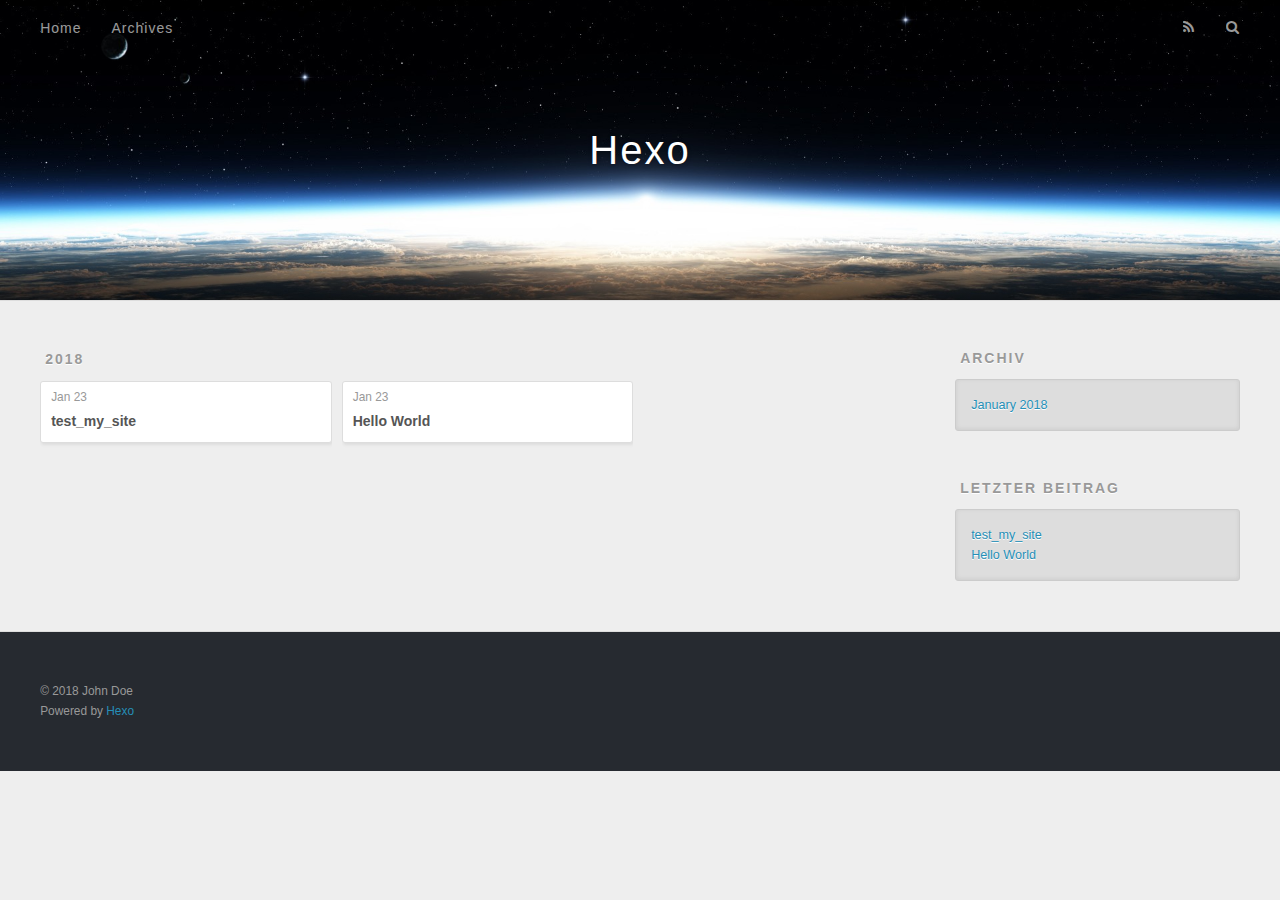
==== archives/index.html @ 34fa6c41 "Site updated: 2018-01-23 12:48:52" ====
<!DOCTYPE html>
<html>
<head>
  <meta charset="utf-8">
  

  
  <title>Archiv | Hexo</title>
  <meta name="viewport" content="width=device-width, initial-scale=1, maximum-scale=1">
  <meta property="og:type" content="website">
<meta property="og:title" content="Hexo">
<meta property="og:url" content="http://yoursite.com/archives/index.html">
<meta property="og:site_name" content="Hexo">
<meta name="twitter:card" content="summary">
<meta name="twitter:title" content="Hexo">
  
    <link rel="alternate" href="/atom.xml" title="Hexo" type="application/atom+xml">
  
  
    <link rel="icon" href="/favicon.png">
  
  
    <link href="//fonts.googleapis.com/css?family=Source+Code+Pro" rel="stylesheet" type="text/css">
  
  <link rel="stylesheet" href="/css/style.css">
</head>

<body>
  <div id="container">
    <div id="wrap">
      <header id="header">
  <div id="banner"></div>
  <div id="header-outer" class="outer">
    <div id="header-title" class="inner">
      <h1 id="logo-wrap">
        <a href="/" id="logo">Hexo</a>
      </h1>
      
    </div>
    <div id="header-inner" class="inner">
      <nav id="main-nav">
        <a id="main-nav-toggle" class="nav-icon"></a>
        
          <a class="main-nav-link" href="/">Home</a>
        
          <a class="main-nav-link" href="/archives">Archives</a>
        
      </nav>
      <nav id="sub-nav">
        
          <a id="nav-rss-link" class="nav-icon" href="/atom.xml" title="RSS Feed"></a>
        
        <a id="nav-search-btn" class="nav-icon" title="Suche"></a>
      </nav>
      <div id="search-form-wrap">
        <form action="//google.com/search" method="get" accept-charset="UTF-8" class="search-form"><input type="search" name="q" class="search-form-input" placeholder="Search"><button type="submit" class="search-form-submit">&#xF002;</button><input type="hidden" name="sitesearch" value="http://yoursite.com"></form>
      </div>
    </div>
  </div>
</header>
      <div class="outer">
        <section id="main">
  
  
    
    
      
      
      <section class="archives-wrap">
        <div class="archive-year-wrap">
          <a href="/archives/2018" class="archive-year">2018</a>
        </div>
        <div class="archives">
    
    <article class="archive-article archive-type-post">
  <div class="archive-article-inner">
    <header class="archive-article-header">
      <a href="/2018/01/23/test-my-site/" class="archive-article-date">
  <time datetime="2018-01-23T04:40:51.000Z" itemprop="datePublished">Jan 23</time>
</a>
      
  
    <h1 itemprop="name">
      <a class="archive-article-title" href="/2018/01/23/test-my-site/">test_my_site</a>
    </h1>
  

    </header>
  </div>
</article>
  
    
    
    <article class="archive-article archive-type-post">
  <div class="archive-article-inner">
    <header class="archive-article-header">
      <a href="/2018/01/23/hello-world/" class="archive-article-date">
  <time datetime="2018-01-23T04:27:49.787Z" itemprop="datePublished">Jan 23</time>
</a>
      
  
    <h1 itemprop="name">
      <a class="archive-article-title" href="/2018/01/23/hello-world/">Hello World</a>
    </h1>
  

    </header>
  </div>
</article>
  
  
    </div></section>
  


</section>
        
          <aside id="sidebar">
  
    

  
    

  
    
  
    
  <div class="widget-wrap">
    <h3 class="widget-title">Archiv</h3>
    <div class="widget">
      <ul class="archive-list"><li class="archive-list-item"><a class="archive-list-link" href="/archives/2018/01/">January 2018</a></li></ul>
    </div>
  </div>


  
    
  <div class="widget-wrap">
    <h3 class="widget-title">letzter Beitrag</h3>
    <div class="widget">
      <ul>
        
          <li>
            <a href="/2018/01/23/test-my-site/">test_my_site</a>
          </li>
        
          <li>
            <a href="/2018/01/23/hello-world/">Hello World</a>
          </li>
        
      </ul>
    </div>
  </div>

  
</aside>
        
      </div>
      <footer id="footer">
  
  <div class="outer">
    <div id="footer-info" class="inner">
      &copy; 2018 John Doe<br>
      Powered by <a href="http://hexo.io/" target="_blank">Hexo</a>
    </div>
  </div>
</footer>
    </div>
    <nav id="mobile-nav">
  
    <a href="/" class="mobile-nav-link">Home</a>
  
    <a href="/archives" class="mobile-nav-link">Archives</a>
  
</nav>
    

<script src="//ajax.googleapis.com/ajax/libs/jquery/2.0.3/jquery.min.js"></script>


  <link rel="stylesheet" href="/fancybox/jquery.fancybox.css">
  <script src="/fancybox/jquery.fancybox.pack.js"></script>


<script src="/js/script.js"></script>



  </div>
</body>
</html>
---- css/style.css ----
body {
  width: 100%;
}
body:before,
body:after {
  content: "";
  display: table;
}
body:after {
  clear: both;
}
html,
body,
div,
span,
applet,
object,
iframe,
h1,
h2,
h3,
h4,
h5,
h6,
p,
blockquote,
pre,
a,
abbr,
acronym,
address,
big,
cite,
code,
del,
dfn,
em,
img,
ins,
kbd,
q,
s,
samp,
small,
strike,
strong,
sub,
sup,
tt,
var,
dl,
dt,
dd,
ol,
ul,
li,
fieldset,
form,
label,
legend,
table,
caption,
tbody,
tfoot,
thead,
tr,
th,
td {
  margin: 0;
  padding: 0;
  border: 0;
  outline: 0;
  font-weight: inherit;
  font-style: inherit;
  font-family: inherit;
  font-size: 100%;
  vertical-align: baseline;
}
body {
  line-height: 1;
  color: #000;
  background: #fff;
}
ol,
ul {
  list-style: none;
}
table {
  border-collapse: separate;
  border-spacing: 0;
  vertical-align: middle;
}
caption,
th,
td {
  text-align: left;
  font-weight: normal;
  vertical-align: middle;
}
a img {
  border: none;
}
input,
button {
  margin: 0;
  padding: 0;
}
input::-moz-focus-inner,
button::-moz-focus-inner {
  border: 0;
  padding: 0;
}
@font-face {
  font-family: FontAwesome;
  font-style: normal;
  font-weight: normal;
  src: url("fonts/fontawesome-webfont.eot?v=#4.0.3");
  src: url("fonts/fontawesome-webfont.eot?#iefix&v=#4.0.3") format("embedded-opentype"), url("fonts/fontawesome-webfont.woff?v=#4.0.3") format("woff"), url("fonts/fontawesome-webfont.ttf?v=#4.0.3") format("truetype"), url("fonts/fontawesome-webfont.svg#fontawesomeregular?v=#4.0.3") format("svg");
}
html,
body,
#container {
  height: 100%;
}
body {
  background: #eee;
  font: 14px -apple-system, BlinkMacSystemFont, "Segoe UI", "Roboto", "Oxygen", "Ubuntu", "Cantarell", "Fira Sans", "Droid Sans", "Helvetica Neue", sans-serif;
  -webkit-text-size-adjust: 100%;
}
.outer {
  max-width: 1220px;
  margin: 0 auto;
  padding: 0 20px;
}
.outer:before,
.outer:after {
  content: "";
  display: table;
}
.outer:after {
  clear: both;
}
.inner {
  display: inline;
  float: left;
  width: 98.33333333333333%;
  margin: 0 0.833333333333333%;
}
.left,
.alignleft {
  float: left;
}
.right,
.alignright {
  float: right;
}
.clear {
  clear: both;
}
#container {
  position: relative;
}
.mobile-nav-on {
  overflow: hidden;
}
#wrap {
  height: 100%;
  width: 100%;
  position: absolute;
  top: 0;
  left: 0;
  -webkit-transition: 0.2s ease-out;
  -moz-transition: 0.2s ease-out;
  -ms-transition: 0.2s ease-out;
  transition: 0.2s ease-out;
  z-index: 1;
  background: #eee;
}
.mobile-nav-on #wrap {
  left: 280px;
}
@media screen and (min-width: 768px) {
  #main {
    display: inline;
    float: left;
    width: 73.33333333333333%;
    margin: 0 0.833333333333333%;
  }
}
.article-date,
.article-category-link,
.archive-year,
.widget-title {
  text-decoration: none;
  text-transform: uppercase;
  letter-spacing: 2px;
  color: #999;
  margin-bottom: 1em;
  margin-left: 5px;
  line-height: 1em;
  text-shadow: 0 1px #fff;
  font-weight: bold;
}
.article-inner,
.archive-article-inner {
  background: #fff;
  -webkit-box-shadow: 1px 2px 3px #ddd;
  box-shadow: 1px 2px 3px #ddd;
  border: 1px solid #ddd;
  border-radius: 3px;
}
.article-entry h1,
.widget h1 {
  font-size: 2em;
}
.article-entry h2,
.widget h2 {
  font-size: 1.5em;
}
.article-entry h3,
.widget h3 {
  font-size: 1.3em;
}
.article-entry h4,
.widget h4 {
  font-size: 1.2em;
}
.article-entry h5,
.widget h5 {
  font-size: 1em;
}
.article-entry h6,
.widget h6 {
  font-size: 1em;
  color: #999;
}
.article-entry hr,
.widget hr {
  border: 1px dashed #ddd;
}
.article-entry strong,
.widget strong {
  font-weight: bold;
}
.article-entry em,
.widget em,
.article-entry cite,
.widget cite {
  font-style: italic;
}
.article-entry sup,
.widget sup,
.article-entry sub,
.widget sub {
  font-size: 0.75em;
  line-height: 0;
  position: relative;
  vertical-align: baseline;
}
.article-entry sup,
.widget sup {
  top: -0.5em;
}
.article-entry sub,
.widget sub {
  bottom: -0.2em;
}
.article-entry small,
.widget small {
  font-size: 0.85em;
}
.article-entry acronym,
.widget acronym,
.article-entry abbr,
.widget abbr {
  border-bottom: 1px dotted;
}
.article-entry ul,
.widget ul,
.article-entry ol,
.widget ol,
.article-entry dl,
.widget dl {
  margin: 0 20px;
  line-height: 1.6em;
}
.article-entry ul ul,
.widget ul ul,
.article-entry ol ul,
.widget ol ul,
.article-entry ul ol,
.widget ul ol,
.article-entry ol ol,
.widget ol ol {
  margin-top: 0;
  margin-bottom: 0;
}
.article-entry ul,
.widget ul {
  list-style: disc;
}
.article-entry ol,
.widget ol {
  list-style: decimal;
}
.article-entry dt,
.widget dt {
  font-weight: bold;
}
#header {
  height: 300px;
  position: relative;
  border-bottom: 1px solid #ddd;
}
#header:before,
#header:after {
  content: "";
  position: absolute;
  left: 0;
  right: 0;
  height: 40px;
}
#header:before {
  top: 0;
  background: -webkit-linear-gradient(rgba(0,0,0,0.2), transparent);
  background: -moz-linear-gradient(rgba(0,0,0,0.2), transparent);
  background: -ms-linear-gradient(rgba(0,0,0,0.2), transparent);
  background: linear-gradient(rgba(0,0,0,0.2), transparent);
}
#header:after {
  bottom: 0;
  background: -webkit-linear-gradient(transparent, rgba(0,0,0,0.2));
  background: -moz-linear-gradient(transparent, rgba(0,0,0,0.2));
  background: -ms-linear-gradient(transparent, rgba(0,0,0,0.2));
  background: linear-gradient(transparent, rgba(0,0,0,0.2));
}
#header-outer {
  height: 100%;
  position: relative;
}
#header-inner {
  position: relative;
  overflow: hidden;
}
#banner {
  position: absolute;
  top: 0;
  left: 0;
  width: 100%;
  height: 100%;
  background: url("images/banner.jpg") center #000;
  -webkit-background-size: cover;
  -moz-background-size: cover;
  background-size: cover;
  z-index: -1;
}
#header-title {
  text-align: center;
  height: 40px;
  position: absolute;
  top: 50%;
  left: 0;
  margin-top: -20px;
}
#logo,
#subtitle {
  text-decoration: none;
  color: #fff;
  font-weight: 300;
  text-shadow: 0 1px 4px rgba(0,0,0,0.3);
}
#logo {
  font-size: 40px;
  line-height: 40px;
  letter-spacing: 2px;
}
#subtitle {
  font-size: 16px;
  line-height: 16px;
  letter-spacing: 1px;
}
#subtitle-wrap {
  margin-top: 16px;
}
#main-nav {
  float: left;
  margin-left: -15px;
}
.nav-icon,
.main-nav-link {
  float: left;
  color: #fff;
  opacity: 0.6;
  text-decoration: none;
  text-shadow: 0 1px rgba(0,0,0,0.2);
  -webkit-transition: opacity 0.2s;
  -moz-transition: opacity 0.2s;
  -ms-transition: opacity 0.2s;
  transition: opacity 0.2s;
  display: block;
  padding: 20px 15px;
}
.nav-icon:hover,
.main-nav-link:hover {
  opacity: 1;
}
.nav-icon {
  font-family: FontAwesome;
  text-align: center;
  font-size: 14px;
  width: 14px;
  height: 14px;
  padding: 20px 15px;
  position: relative;
  cursor: pointer;
}
.main-nav-link {
  font-weight: 300;
  letter-spacing: 1px;
}
@media screen and (max-width: 479px) {
  .main-nav-link {
    display: none;
  }
}
#main-nav-toggle {
  display: none;
}
#main-nav-toggle:before {
  content: "\f0c9";
}
@media screen and (max-width: 479px) {
  #main-nav-toggle {
    display: block;
  }
}
#sub-nav {
  float: right;
  margin-right: -15px;
}
#nav-rss-link:before {
  content: "\f09e";
}
#nav-search-btn:before {
  content: "\f002";
}
#search-form-wrap {
  position: absolute;
  top: 15px;
  width: 150px;
  height: 30px;
  right: -150px;
  opacity: 0;
  -webkit-transition: 0.2s ease-out;
  -moz-transition: 0.2s ease-out;
  -ms-transition: 0.2s ease-out;
  transition: 0.2s ease-out;
}
#search-form-wrap.on {
  opacity: 1;
  right: 0;
}
@media screen and (max-width: 479px) {
  #search-form-wrap {
    width: 100%;
    right: -100%;
  }
}
.search-form {
  position: absolute;
  top: 0;
  left: 0;
  right: 0;
  background: #fff;
  padding: 5px 15px;
  border-radius: 15px;
  -webkit-box-shadow: 0 0 10px rgba(0,0,0,0.3);
  box-shadow: 0 0 10px rgba(0,0,0,0.3);
}
.search-form-input {
  border: none;
  background: none;
  color: #555;
  width: 100%;
  font: 13px -apple-system, BlinkMacSystemFont, "Segoe UI", "Roboto", "Oxygen", "Ubuntu", "Cantarell", "Fira Sans", "Droid Sans", "Helvetica Neue", sans-serif;
  outline: none;
}
.search-form-input::-webkit-search-results-decoration,
.search-form-input::-webkit-search-cancel-button {
  -webkit-appearance: none;
}
.search-form-submit {
  position: absolute;
  top: 50%;
  right: 10px;
  margin-top: -7px;
  font: 13px FontAwesome;
  border: none;
  background: none;
  color: #bbb;
  cursor: pointer;
}
.search-form-submit:hover,
.search-form-submit:focus {
  color: #777;
}
.article {
  margin: 50px 0;
}
.article-inner {
  overflow: hidden;
}
.article-meta:before,
.article-meta:after {
  content: "";
  display: table;
}
.article-meta:after {
  clear: both;
}
.article-date {
  float: left;
}
.article-category {
  float: left;
  line-height: 1em;
  color: #ccc;
  text-shadow: 0 1px #fff;
  margin-left: 8px;
}
.article-category:before {
  content: "\2022";
}
.article-category-link {
  margin: 0 12px 1em;
}
.article-header {
  padding: 20px 20px 0;
}
.article-title {
  text-decoration: none;
  font-size: 2em;
  font-weight: bold;
  color: #555;
  line-height: 1.1em;
  -webkit-transition: color 0.2s;
  -moz-transition: color 0.2s;
  -ms-transition: color 0.2s;
  transition: color 0.2s;
}
a.article-title:hover {
  color: #258fb8;
}
.article-entry {
  color: #555;
  padding: 0 20px;
}
.article-entry:before,
.article-entry:after {
  content: "";
  display: table;
}
.article-entry:after {
  clear: both;
}
.article-entry p,
.article-entry table {
  line-height: 1.6em;
  margin: 1.6em 0;
}
.article-entry h1,
.article-entry h2,
.article-entry h3,
.article-entry h4,
.article-entry h5,
.article-entry h6 {
  font-weight: bold;
}
.article-entry h1,
.article-entry h2,
.article-entry h3,
.article-entry h4,
.article-entry h5,
.article-entry h6 {
  line-height: 1.1em;
  margin: 1.1em 0;
}
.article-entry a {
  color: #258fb8;
  text-decoration: none;
}
.article-entry a:hover {
  text-decoration: underline;
}
.article-entry ul,
.article-entry ol,
.article-entry dl {
  margin-top: 1.6em;
  margin-bottom: 1.6em;
}
.article-entry img,
.article-entry video {
  max-width: 100%;
  height: auto;
  display: block;
  margin: auto;
}
.article-entry iframe {
  border: none;
}
.article-entry table {
  width: 100%;
  border-collapse: collapse;
  border-spacing: 0;
}
.article-entry th {
  font-weight: bold;
  border-bottom: 3px solid #ddd;
  padding-bottom: 0.5em;
}
.article-entry td {
  border-bottom: 1px solid #ddd;
  padding: 10px 0;
}
.article-entry blockquote {
  font-family: Georgia, "Times New Roman", serif;
  font-size: 1.4em;
  margin: 1.6em 20px;
  text-align: center;
}
.article-entry blockquote footer {
  font-size: 14px;
  margin: 1.6em 0;
  font-family: -apple-system, BlinkMacSystemFont, "Segoe UI", "Roboto", "Oxygen", "Ubuntu", "Cantarell", "Fira Sans", "Droid Sans", "Helvetica Neue", sans-serif;
}
.article-entry blockquote footer cite:before {
  content: "—";
  padding: 0 0.5em;
}
.article-entry .pullquote {
  text-align: left;
  width: 45%;
  margin: 0;
}
.article-entry .pullquote.left {
  margin-left: 0.5em;
  margin-right: 1em;
}
.article-entry .pullquote.right {
  margin-right: 0.5em;
  margin-left: 1em;
}
.article-entry .caption {
  color: #999;
  display: block;
  font-size: 0.9em;
  margin-top: 0.5em;
  position: relative;
  text-align: center;
}
.article-entry .video-container {
  position: relative;
  padding-top: 56.25%;
  height: 0;
  overflow: hidden;
}
.article-entry .video-container iframe,
.article-entry .video-container object,
.article-entry .video-container embed {
  position: absolute;
  top: 0;
  left: 0;
  width: 100%;
  height: 100%;
  margin-top: 0;
}
.article-more-link a {
  display: inline-block;
  line-height: 1em;
  padding: 6px 15px;
  border-radius: 15px;
  background: #eee;
  color: #999;
  text-shadow: 0 1px #fff;
  text-decoration: none;
}
.article-more-link a:hover {
  background: #258fb8;
  color: #fff;
  text-decoration: none;
  text-shadow: 0 1px #1e7293;
}
.article-footer {
  font-size: 0.85em;
  line-height: 1.6em;
  border-top: 1px solid #ddd;
  padding-top: 1.6em;
  margin: 0 20px 20px;
}
.article-footer:before,
.article-footer:after {
  content: "";
  display: table;
}
.article-footer:after {
  clear: both;
}
.article-footer a {
  color: #999;
  text-decoration: none;
}
.article-footer a:hover {
  color: #555;
}
.article-tag-list-item {
  float: left;
  margin-right: 10px;
}
.article-tag-list-link:before {
  content: "#";
}
.article-comment-link {
  float: right;
}
.article-comment-link:before {
  content: "\f075";
  font-family: FontAwesome;
  padding-right: 8px;
}
.article-share-link {
  cursor: pointer;
  float: right;
  margin-left: 20px;
}
.article-share-link:before {
  content: "\f064";
  font-family: FontAwesome;
  padding-right: 6px;
}
#article-nav {
  position: relative;
}
#article-nav:before,
#article-nav:after {
  content: "";
  display: table;
}
#article-nav:after {
  clear: both;
}
@media screen and (min-width: 768px) {
  #article-nav {
    margin: 50px 0;
  }
  #article-nav:before {
    width: 8px;
    height: 8px;
    position: absolute;
    top: 50%;
    left: 50%;
    margin-top: -4px;
    margin-left: -4px;
    content: "";
    border-radius: 50%;
    background: #ddd;
    -webkit-box-shadow: 0 1px 2px #fff;
    box-shadow: 0 1px 2px #fff;
  }
}
.article-nav-link-wrap {
  text-decoration: none;
  text-shadow: 0 1px #fff;
  color: #999;
  -webkit-box-sizing: border-box;
  -moz-box-sizing: border-box;
  box-sizing: border-box;
  margin-top: 50px;
  text-align: center;
  display: block;
}
.article-nav-link-wrap:hover {
  color: #555;
}
@media screen and (min-width: 768px) {
  .article-nav-link-wrap {
    width: 50%;
    margin-top: 0;
  }
}
@media screen and (min-width: 768px) {
  #article-nav-newer {
    float: left;
    text-align: right;
    padding-right: 20px;
  }
}
@media screen and (min-width: 768px) {
  #article-nav-older {
    float: right;
    text-align: left;
    padding-left: 20px;
  }
}
.article-nav-caption {
  text-transform: uppercase;
  letter-spacing: 2px;
  color: #ddd;
  line-height: 1em;
  font-weight: bold;
}
#article-nav-newer .article-nav-caption {
  margin-right: -2px;
}
.article-nav-title {
  font-size: 0.85em;
  line-height: 1.6em;
  margin-top: 0.5em;
}
.article-share-box {
  position: absolute;
  display: none;
  background: #fff;
  -webkit-box-shadow: 1px 2px 10px rgba(0,0,0,0.2);
  box-shadow: 1px 2px 10px rgba(0,0,0,0.2);
  border-radius: 3px;
  margin-left: -145px;
  overflow: hidden;
  z-index: 1;
}
.article-share-box.on {
  display: block;
}
.article-share-input {
  width: 100%;
  background: none;
  -webkit-box-sizing: border-box;
  -moz-box-sizing: border-box;
  box-sizing: border-box;
  font: 14px -apple-system, BlinkMacSystemFont, "Segoe UI", "Roboto", "Oxygen", "Ubuntu", "Cantarell", "Fira Sans", "Droid Sans", "Helvetica Neue", sans-serif;
  padding: 0 15px;
  color: #555;
  outline: none;
  border: 1px solid #ddd;
  border-radius: 3px 3px 0 0;
  height: 36px;
  line-height: 36px;
}
.article-share-links {
  background: #eee;
}
.article-share-links:before,
.article-share-links:after {
  content: "";
  display: table;
}
.article-share-links:after {
  clear: both;
}
.article-share-twitter,
.article-share-facebook,
.article-share-pinterest,
.article-share-google {
  width: 50px;
  height: 36px;
  display: block;
  float: left;
  position: relative;
  color: #999;
  text-shadow: 0 1px #fff;
}
.article-share-twitter:before,
.article-share-facebook:before,
.article-share-pinterest:before,
.article-share-google:before {
  font-size: 20px;
  font-family: FontAwesome;
  width: 20px;
  height: 20px;
  position: absolute;
  top: 50%;
  left: 50%;
  margin-top: -10px;
  margin-left: -10px;
  text-align: center;
}
.article-share-twitter:hover,
.article-share-facebook:hover,
.article-share-pinterest:hover,
.article-share-google:hover {
  color: #fff;
}
.article-share-twitter:before {
  content: "\f099";
}
.article-share-twitter:hover {
  background: #00aced;
  text-shadow: 0 1px #008abe;
}
.article-share-facebook:before {
  content: "\f09a";
}
.article-share-facebook:hover {
  background: #3b5998;
  text-shadow: 0 1px #2f477a;
}
.article-share-pinterest:before {
  content: "\f0d2";
}
.article-share-pinterest:hover {
  background: #cb2027;
  text-shadow: 0 1px #a21a1f;
}
.article-share-google:before {
  content: "\f0d5";
}
.article-share-google:hover {
  background: #dd4b39;
  text-shadow: 0 1px #be3221;
}
.article-gallery {
  background: #000;
  position: relative;
}
.article-gallery-photos {
  position: relative;
  overflow: hidden;
}
.article-gallery-img {
  display: none;
  max-width: 100%;
}
.article-gallery-img:first-child {
  display: block;
}
.article-gallery-img.loaded {
  position: absolute;
  display: block;
}
.article-gallery-img img {
  display: block;
  max-width: 100%;
  margin: 0 auto;
}
#comments {
  background: #fff;
  -webkit-box-shadow: 1px 2px 3px #ddd;
  box-shadow: 1px 2px 3px #ddd;
  padding: 20px;
  border: 1px solid #ddd;
  border-radius: 3px;
  margin: 50px 0;
}
#comments a {
  color: #258fb8;
}
.archives-wrap {
  margin: 50px 0;
}
.archives:before,
.archives:after {
  content: "";
  display: table;
}
.archives:after {
  clear: both;
}
.archive-year-wrap {
  margin-bottom: 1em;
}
.archives {
  -webkit-column-gap: 10px;
  -moz-column-gap: 10px;
  column-gap: 10px;
}
@media screen and (min-width: 480px) and (max-width: 767px) {
  .archives {
    -webkit-column-count: 2;
    -moz-column-count: 2;
    column-count: 2;
  }
}
@media screen and (min-width: 768px) {
  .archives {
    -webkit-column-count: 3;
    -moz-column-count: 3;
    column-count: 3;
  }
}
.archive-article {
  -webkit-column-break-inside: avoid;
  page-break-inside: avoid;
  overflow: hidden;
  break-inside: avoid-column;
}
.archive-article-inner {
  padding: 10px;
  margin-bottom: 15px;
}
.archive-article-title {
  text-decoration: none;
  font-weight: bold;
  color: #555;
  -webkit-transition: color 0.2s;
  -moz-transition: color 0.2s;
  -ms-transition: color 0.2s;
  transition: color 0.2s;
  line-height: 1.6em;
}
.archive-article-title:hover {
  color: #258fb8;
}
.archive-article-footer {
  margin-top: 1em;
}
.archive-article-date {
  color: #999;
  text-decoration: none;
  font-size: 0.85em;
  line-height: 1em;
  margin-bottom: 0.5em;
  display: block;
}
#page-nav {
  margin: 50px auto;
  background: #fff;
  -webkit-box-shadow: 1px 2px 3px #ddd;
  box-shadow: 1px 2px 3px #ddd;
  border: 1px solid #ddd;
  border-radius: 3px;
  text-align: center;
  color: #999;
  overflow: hidden;
}
#page-nav:before,
#page-nav:after {
  content: "";
  display: table;
}
#page-nav:after {
  clear: both;
}
#page-nav a,
#page-nav span {
  padding: 10px 20px;
  line-height: 1;
  height: 2ex;
}
#page-nav a {
  color: #999;
  text-decoration: none;
}
#page-nav a:hover {
  background: #999;
  color: #fff;
}
#page-nav .prev {
  float: left;
}
#page-nav .next {
  float: right;
}
#page-nav .page-number {
  display: inline-block;
}
@media screen and (max-width: 479px) {
  #page-nav .page-number {
    display: none;
  }
}
#page-nav .current {
  color: #555;
  font-weight: bold;
}
#page-nav .space {
  color: #ddd;
}
#footer {
  background: #262a30;
  padding: 50px 0;
  border-top: 1px solid #ddd;
  color: #999;
}
#footer a {
  color: #258fb8;
  text-decoration: none;
}
#footer a:hover {
  text-decoration: underline;
}
#footer-info {
  line-height: 1.6em;
  font-size: 0.85em;
}
.article-entry pre,
.article-entry .highlight {
  background: #2d2d2d;
  margin: 0 -20px;
  padding: 15px 20px;
  border-style: solid;
  border-color: #ddd;
  border-width: 1px 0;
  overflow: auto;
  color: #ccc;
  line-height: 22.400000000000002px;
}
.article-entry .highlight .gutter pre,
.article-entry .gist .gist-file .gist-data .line-numbers {
  color: #666;
  font-size: 0.85em;
}
.article-entry pre,
.article-entry code {
  font-family: "Source Code Pro", Consolas, Monaco, Menlo, Consolas, monospace;
}
.article-entry code {
  background: #eee;
  text-shadow: 0 1px #fff;
  padding: 0 0.3em;
}
.article-entry pre code {
  background: none;
  text-shadow: none;
  padding: 0;
}
.article-entry .highlight pre {
  border: none;
  margin: 0;
  padding: 0;
}
.article-entry .highlight table {
  margin: 0;
  width: auto;
}
.article-entry .highlight td {
  border: none;
  padding: 0;
}
.article-entry .highlight figcaption {
  font-size: 0.85em;
  color: #999;
  line-height: 1em;
  margin-bottom: 1em;
}
.article-entry .highlight figcaption:before,
.article-entry .highlight figcaption:after {
  content: "";
  display: table;
}
.article-entry .highlight figcaption:after {
  clear: both;
}
.article-entry .highlight figcaption a {
  float: right;
}
.article-entry .highlight .gutter pre {
  text-align: right;
  padding-right: 20px;
}
.article-entry .highlight .line {
  height: 22.400000000000002px;
}
.article-entry .highlight .line.marked {
  background: #515151;
}
.article-entry .gist {
  margin: 0 -20px;
  border-style: solid;
  border-color: #ddd;
  border-width: 1px 0;
  background: #2d2d2d;
  padding: 15px 20px 15px 0;
}
.article-entry .gist .gist-file {
  border: none;
  font-family: "Source Code Pro", Consolas, Monaco, Menlo, Consolas, monospace;
  margin: 0;
}
.article-entry .gist .gist-file .gist-data {
  background: none;
  border: none;
}
.article-entry .gist .gist-file .gist-data .line-numbers {
  background: none;
  border: none;
  padding: 0 20px 0 0;
}
.article-entry .gist .gist-file .gist-data .line-data {
  padding: 0 !important;
}
.article-entry .gist .gist-file .highlight {
  margin: 0;
  padding: 0;
  border: none;
}
.article-entry .gist .gist-file .gist-meta {
  background: #2d2d2d;
  color: #999;
  font: 0.85em -apple-system, BlinkMacSystemFont, "Segoe UI", "Roboto", "Oxygen", "Ubuntu", "Cantarell", "Fira Sans", "Droid Sans", "Helvetica Neue", sans-serif;
  text-shadow: 0 0;
  padding: 0;
  margin-top: 1em;
  margin-left: 20px;
}
.article-entry .gist .gist-file .gist-meta a {
  color: #258fb8;
  font-weight: normal;
}
.article-entry .gist .gist-file .gist-meta a:hover {
  text-decoration: underline;
}
pre .comment,
pre .title {
  color: #999;
}
pre .variable,
pre .attribute,
pre .tag,
pre .regexp,
pre .ruby .constant,
pre .xml .tag .title,
pre .xml .pi,
pre .xml .doctype,
pre .html .doctype,
pre .css .id,
pre .css .class,
pre .css .pseudo {
  color: #f2777a;
}
pre .number,
pre .preprocessor,
pre .built_in,
pre .literal,
pre .params,
pre .constant {
  color: #f99157;
}
pre .class,
pre .ruby .class .title,
pre .css .rules .attribute {
  color: #9c9;
}
pre .string,
pre .value,
pre .inheritance,
pre .header,
pre .ruby .symbol,
pre .xml .cdata {
  color: #9c9;
}
pre .css .hexcolor {
  color: #6cc;
}
pre .function,
pre .python .decorator,
pre .python .title,
pre .ruby .function .title,
pre .ruby .title .keyword,
pre .perl .sub,
pre .javascript .title,
pre .coffeescript .title {
  color: #69c;
}
pre .keyword,
pre .javascript .function {
  color: #c9c;
}
@media screen and (max-width: 479px) {
  #mobile-nav {
    position: absolute;
    top: 0;
    left: 0;
    width: 280px;
    height: 100%;
    background: #191919;
    border-right: 1px solid #fff;
  }
}
@media screen and (max-width: 479px) {
  .mobile-nav-link {
    display: block;
    color: #999;
    text-decoration: none;
    padding: 15px 20px;
    font-weight: bold;
  }
  .mobile-nav-link:hover {
    color: #fff;
  }
}
@media screen and (min-width: 768px) {
  #sidebar {
    display: inline;
    float: left;
    width: 23.333333333333332%;
    margin: 0 0.833333333333333%;
  }
}
.widget-wrap {
  margin: 50px 0;
}
.widget {
  color: #777;
  text-shadow: 0 1px #fff;
  background: #ddd;
  -webkit-box-shadow: 0 -1px 4px #ccc inset;
  box-shadow: 0 -1px 4px #ccc inset;
  border: 1px solid #ccc;
  padding: 15px;
  border-radius: 3px;
}
.widget a {
  color: #258fb8;
  text-decoration: none;
}
.widget a:hover {
  text-decoration: underline;
}
.widget ul ul,
.widget ol ul,
.widget dl ul,
.widget ul ol,
.widget ol ol,
.widget dl ol,
.widget ul dl,
.widget ol dl,
.widget dl dl {
  margin-left: 15px;
  list-style: disc;
}
.widget {
  line-height: 1.6em;
  word-wrap: break-word;
  font-size: 0.9em;
}
.widget ul,
.widget ol {
  list-style: none;
  margin: 0;
}
.widget ul ul,
.widget ol ul,
.widget ul ol,
.widget ol ol {
  margin: 0 20px;
}
.widget ul ul,
.widget ol ul {
  list-style: disc;
}
.widget ul ol,
.widget ol ol {
  list-style: decimal;
}
.category-list-count,
.tag-list-count,
.archive-list-count {
  padding-left: 5px;
  color: #999;
  font-size: 0.85em;
}
.category-list-count:before,
.tag-list-count:before,
.archive-list-count:before {
  content: "(";
}
.category-list-count:after,
.tag-list-count:after,
.archive-list-count:after {
  content: ")";
}
.tagcloud a {
  margin-right: 5px;
  display: inline-block;
}
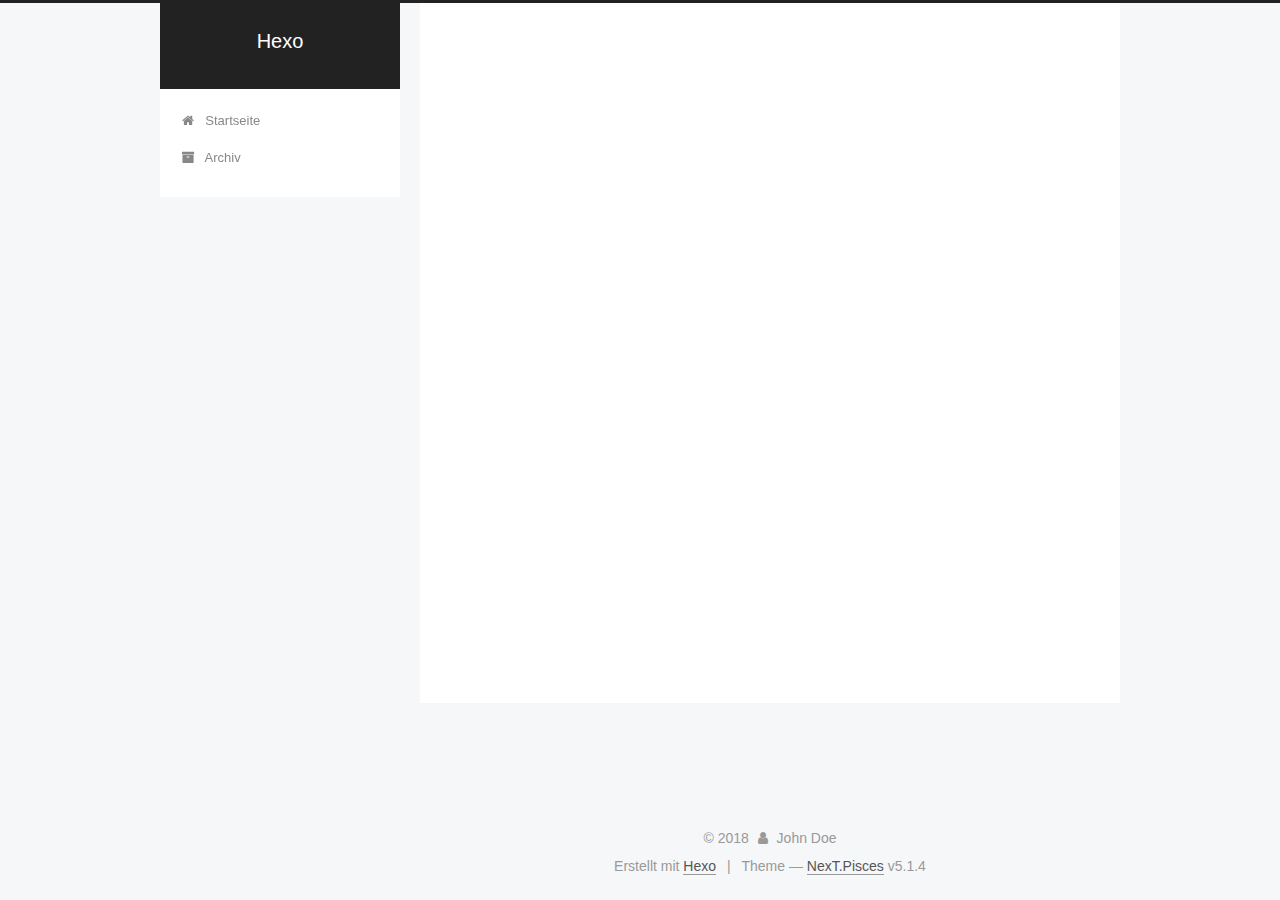
==== commit 52355f65: "Site updated: 2018-01-23 14:29:01" ====
--- a/archives/index.html
+++ b/archives/index.html
@@ -1,192 +1,594 @@
 <!DOCTYPE html>
-<html>
+
+
+
+  
+
+
+<html class="theme-next pisces use-motion" lang="">
 <head>
-  <meta charset="utf-8">
-  
-
-  
-  <title>Archiv | Hexo</title>
-  <meta name="viewport" content="width=device-width, initial-scale=1, maximum-scale=1">
-  <meta property="og:type" content="website">
+  <meta charset="UTF-8"/>
+<meta http-equiv="X-UA-Compatible" content="IE=edge" />
+<meta name="viewport" content="width=device-width, initial-scale=1, maximum-scale=1"/>
+<meta name="theme-color" content="#222">
+
+
+
+
+
+
+
+
+
+<meta http-equiv="Cache-Control" content="no-transform" />
+<meta http-equiv="Cache-Control" content="no-siteapp" />
+
+
+
+
+
+
+
+
+
+
+
+
+
+
+
+
+  
+  
+  <link href="/lib/fancybox/source/jquery.fancybox.css?v=2.1.5" rel="stylesheet" type="text/css" />
+
+
+
+
+
+
+
+<link href="/lib/font-awesome/css/font-awesome.min.css?v=4.6.2" rel="stylesheet" type="text/css" />
+
+<link href="/css/main.css?v=5.1.4" rel="stylesheet" type="text/css" />
+
+
+  <link rel="apple-touch-icon" sizes="180x180" href="/images/apple-touch-icon-next.png?v=5.1.4">
+
+
+  <link rel="icon" type="image/png" sizes="32x32" href="/images/favicon-32x32-next.png?v=5.1.4">
+
+
+  <link rel="icon" type="image/png" sizes="16x16" href="/images/favicon-16x16-next.png?v=5.1.4">
+
+
+  <link rel="mask-icon" href="/images/logo.svg?v=5.1.4" color="#222">
+
+
+
+
+
+  <meta name="keywords" content="Hexo, NexT" />
+
+
+
+
+
+
+
+
+
+
+<meta property="og:type" content="website">
 <meta property="og:title" content="Hexo">
 <meta property="og:url" content="http://yoursite.com/archives/index.html">
 <meta property="og:site_name" content="Hexo">
 <meta name="twitter:card" content="summary">
 <meta name="twitter:title" content="Hexo">
-  
-    <link rel="alternate" href="/atom.xml" title="Hexo" type="application/atom+xml">
-  
-  
-    <link rel="icon" href="/favicon.png">
-  
-  
-    <link href="//fonts.googleapis.com/css?family=Source+Code+Pro" rel="stylesheet" type="text/css">
-  
-  <link rel="stylesheet" href="/css/style.css">
+
+
+
+<script type="text/javascript" id="hexo.configurations">
+  var NexT = window.NexT || {};
+  var CONFIG = {
+    root: '/',
+    scheme: 'Pisces',
+    version: '5.1.4',
+    sidebar: {"position":"left","display":"post","offset":12,"b2t":false,"scrollpercent":false,"onmobile":false},
+    fancybox: true,
+    tabs: true,
+    motion: {"enable":true,"async":false,"transition":{"post_block":"fadeIn","post_header":"slideDownIn","post_body":"slideDownIn","coll_header":"slideLeftIn","sidebar":"slideUpIn"}},
+    duoshuo: {
+      userId: '0',
+      author: 'Author'
+    },
+    algolia: {
+      applicationID: '',
+      apiKey: '',
+      indexName: '',
+      hits: {"per_page":10},
+      labels: {"input_placeholder":"Search for Posts","hits_empty":"We didn't find any results for the search: ${query}","hits_stats":"${hits} results found in ${time} ms"}
+    }
+  };
+</script>
+
+
+
+  <link rel="canonical" href="http://yoursite.com/archives/"/>
+
+
+
+
+
+  <title>Archiv | Hexo</title>
+  
+
+
+
+
+
+
+
+
 </head>
 
-<body>
-  <div id="container">
-    <div id="wrap">
-      <header id="header">
-  <div id="banner"></div>
-  <div id="header-outer" class="outer">
-    <div id="header-title" class="inner">
-      <h1 id="logo-wrap">
-        <a href="/" id="logo">Hexo</a>
-      </h1>
-      
+<body itemscope itemtype="http://schema.org/WebPage" lang="">
+
+  
+  
+    
+  
+
+  <div class="container sidebar-position-left page-archive">
+    <div class="headband"></div>
+
+    <header id="header" class="header" itemscope itemtype="http://schema.org/WPHeader">
+      <div class="header-inner"><div class="site-brand-wrapper">
+  <div class="site-meta ">
+    
+
+    <div class="custom-logo-site-title">
+      <a href="/"  class="brand" rel="start">
+        <span class="logo-line-before"><i></i></span>
+        <span class="site-title">Hexo</span>
+        <span class="logo-line-after"><i></i></span>
+      </a>
     </div>
-    <div id="header-inner" class="inner">
-      <nav id="main-nav">
-        <a id="main-nav-toggle" class="nav-icon"></a>
-        
-          <a class="main-nav-link" href="/">Home</a>
-        
-          <a class="main-nav-link" href="/archives">Archives</a>
-        
-      </nav>
-      <nav id="sub-nav">
-        
-          <a id="nav-rss-link" class="nav-icon" href="/atom.xml" title="RSS Feed"></a>
-        
-        <a id="nav-search-btn" class="nav-icon" title="Suche"></a>
-      </nav>
-      <div id="search-form-wrap">
-        <form action="//google.com/search" method="get" accept-charset="UTF-8" class="search-form"><input type="search" name="q" class="search-form-input" placeholder="Search"><button type="submit" class="search-form-submit">&#xF002;</button><input type="hidden" name="sitesearch" value="http://yoursite.com"></form>
+      
+        <p class="site-subtitle"></p>
+      
+  </div>
+
+  <div class="site-nav-toggle">
+    <button>
+      <span class="btn-bar"></span>
+      <span class="btn-bar"></span>
+      <span class="btn-bar"></span>
+    </button>
+  </div>
+</div>
+
+<nav class="site-nav">
+  
+
+  
+    <ul id="menu" class="menu">
+      
+        
+        <li class="menu-item menu-item-home">
+          <a href="/" rel="section">
+            
+              <i class="menu-item-icon fa fa-fw fa-home"></i> <br />
+            
+            Startseite
+          </a>
+        </li>
+      
+        
+        <li class="menu-item menu-item-archives">
+          <a href="/archives/" rel="section">
+            
+              <i class="menu-item-icon fa fa-fw fa-archive"></i> <br />
+            
+            Archiv
+          </a>
+        </li>
+      
+
+      
+    </ul>
+  
+
+  
+</nav>
+
+
+
+ </div>
+    </header>
+
+    <main id="main" class="main">
+      <div class="main-inner">
+        <div class="content-wrap">
+          <div id="content" class="content">
+            
+
+  
+  
+  
+  <div class="post-block archive">
+    <div id="posts" class="posts-collapse">
+      <span class="archive-move-on"></span>
+
+      <span class="archive-page-counter">
+        
+        
+        
+          
+        
+        Öhm..! Insgesamt 2 Artikel. Bleib dran.
+      </span>
+
+      
+
+        
+        
+        
+
+        
+          
+          <div class="collection-title">
+            <h1 class="archive-year" id="archive-year-2018">2018</h1>
+          </div>
+        
+        
+
+        
+
+  <article class="post post-type-normal" itemscope itemtype="http://schema.org/Article">
+    <header class="post-header">
+
+      <h2 class="post-title">
+        
+            <a class="post-title-link" href="/2018/01/23/test-my-site/" itemprop="url">
+              
+                <span itemprop="name">test_my_site</span>
+              
+            </a>
+        
+      </h2>
+
+      <div class="post-meta">
+        <time class="post-time" itemprop="dateCreated"
+              datetime="2018-01-23T12:40:51+08:00"
+              content="2018-01-23" >
+          01-23
+        </time>
       </div>
+
+    </header>
+  </article>
+
+
+
+      
+
+        
+        
+        
+
+        
+        
+
+        
+
+  <article class="post post-type-normal" itemscope itemtype="http://schema.org/Article">
+    <header class="post-header">
+
+      <h2 class="post-title">
+        
+            <a class="post-title-link" href="/2018/01/23/hello-world/" itemprop="url">
+              
+                <span itemprop="name">Hello World</span>
+              
+            </a>
+        
+      </h2>
+
+      <div class="post-meta">
+        <time class="post-time" itemprop="dateCreated"
+              datetime="2018-01-23T12:27:49+08:00"
+              content="2018-01-23" >
+          01-23
+        </time>
+      </div>
+
+    </header>
+  </article>
+
+
+
+      
+
     </div>
   </div>
-</header>
-      <div class="outer">
-        <section id="main">
-  
-  
-    
-    
-      
-      
-      <section class="archives-wrap">
-        <div class="archive-year-wrap">
-          <a href="/archives/2018" class="archive-year">2018</a>
+  
+  
+  
+
+  
+
+
+
+          </div>
+          
+
+
+          
+
         </div>
-        <div class="archives">
-    
-    <article class="archive-article archive-type-post">
-  <div class="archive-article-inner">
-    <header class="archive-article-header">
-      <a href="/2018/01/23/test-my-site/" class="archive-article-date">
-  <time datetime="2018-01-23T04:40:51.000Z" itemprop="datePublished">Jan 23</time>
-</a>
-      
-  
-    <h1 itemprop="name">
-      <a class="archive-article-title" href="/2018/01/23/test-my-site/">test_my_site</a>
-    </h1>
-  
-
-    </header>
-  </div>
-</article>
-  
-    
-    
-    <article class="archive-article archive-type-post">
-  <div class="archive-article-inner">
-    <header class="archive-article-header">
-      <a href="/2018/01/23/hello-world/" class="archive-article-date">
-  <time datetime="2018-01-23T04:27:49.787Z" itemprop="datePublished">Jan 23</time>
-</a>
-      
-  
-    <h1 itemprop="name">
-      <a class="archive-article-title" href="/2018/01/23/hello-world/">Hello World</a>
-    </h1>
-  
-
-    </header>
-  </div>
-</article>
-  
-  
-    </div></section>
-  
-
-
-</section>
-        
-          <aside id="sidebar">
-  
-    
-
-  
-    
-
-  
-    
-  
-    
-  <div class="widget-wrap">
-    <h3 class="widget-title">Archiv</h3>
-    <div class="widget">
-      <ul class="archive-list"><li class="archive-list-item"><a class="archive-list-link" href="/archives/2018/01/">January 2018</a></li></ul>
+        
+          
+  
+  <div class="sidebar-toggle">
+    <div class="sidebar-toggle-line-wrap">
+      <span class="sidebar-toggle-line sidebar-toggle-line-first"></span>
+      <span class="sidebar-toggle-line sidebar-toggle-line-middle"></span>
+      <span class="sidebar-toggle-line sidebar-toggle-line-last"></span>
     </div>
   </div>
 
-
-  
+  <aside id="sidebar" class="sidebar">
     
-  <div class="widget-wrap">
-    <h3 class="widget-title">letzter Beitrag</h3>
-    <div class="widget">
-      <ul>
-        
-          <li>
-            <a href="/2018/01/23/test-my-site/">test_my_site</a>
-          </li>
-        
-          <li>
-            <a href="/2018/01/23/hello-world/">Hello World</a>
-          </li>
-        
-      </ul>
+    <div class="sidebar-inner">
+
+      
+
+      
+
+      <section class="site-overview-wrap sidebar-panel sidebar-panel-active">
+        <div class="site-overview">
+          <div class="site-author motion-element" itemprop="author" itemscope itemtype="http://schema.org/Person">
+            
+              <p class="site-author-name" itemprop="name">John Doe</p>
+              <p class="site-description motion-element" itemprop="description"></p>
+          </div>
+
+          <nav class="site-state motion-element">
+
+            
+              <div class="site-state-item site-state-posts">
+              
+                <a href="/archives/">
+              
+                  <span class="site-state-item-count">2</span>
+                  <span class="site-state-item-name">Artikel</span>
+                </a>
+              </div>
+            
+
+            
+
+            
+
+          </nav>
+
+          
+
+          
+
+          
+          
+
+          
+          
+
+          
+
+        </div>
+      </section>
+
+      
+
+      
+
     </div>
+  </aside>
+
+
+        
+      </div>
+    </main>
+
+    <footer id="footer" class="footer">
+      <div class="footer-inner">
+        <div class="copyright">&copy; <span itemprop="copyrightYear">2018</span>
+  <span class="with-love">
+    <i class="fa fa-user"></i>
+  </span>
+  <span class="author" itemprop="copyrightHolder">John Doe</span>
+
+  
+</div>
+
+
+  <div class="powered-by">Erstellt mit  <a class="theme-link" target="_blank" href="https://hexo.io">Hexo</a></div>
+
+
+
+  <span class="post-meta-divider">|</span>
+
+
+
+  <div class="theme-info">Theme &mdash; <a class="theme-link" target="_blank" href="https://github.com/iissnan/hexo-theme-next">NexT.Pisces</a> v5.1.4</div>
+
+
+
+
+        
+
+
+
+
+
+
+
+        
+      </div>
+    </footer>
+
+    
+      <div class="back-to-top">
+        <i class="fa fa-arrow-up"></i>
+        
+      </div>
+    
+
+    
+
   </div>
 
   
-</aside>
-        
-      </div>
-      <footer id="footer">
-  
-  <div class="outer">
-    <div id="footer-info" class="inner">
-      &copy; 2018 John Doe<br>
-      Powered by <a href="http://hexo.io/" target="_blank">Hexo</a>
-    </div>
-  </div>
-</footer>
-    </div>
-    <nav id="mobile-nav">
-  
-    <a href="/" class="mobile-nav-link">Home</a>
-  
-    <a href="/archives" class="mobile-nav-link">Archives</a>
-  
-</nav>
-    
-
-<script src="//ajax.googleapis.com/ajax/libs/jquery/2.0.3/jquery.min.js"></script>
-
-
-  <link rel="stylesheet" href="/fancybox/jquery.fancybox.css">
-  <script src="/fancybox/jquery.fancybox.pack.js"></script>
-
-
-<script src="/js/script.js"></script>
-
-
-
-  </div>
+
+<script type="text/javascript">
+  if (Object.prototype.toString.call(window.Promise) !== '[object Function]') {
+    window.Promise = null;
+  }
+</script>
+
+
+
+
+
+
+
+
+
+  
+
+
+
+
+
+
+
+
+
+
+
+
+  
+  
+    <script type="text/javascript" src="/lib/jquery/index.js?v=2.1.3"></script>
+  
+
+  
+  
+    <script type="text/javascript" src="/lib/fastclick/lib/fastclick.min.js?v=1.0.6"></script>
+  
+
+  
+  
+    <script type="text/javascript" src="/lib/jquery_lazyload/jquery.lazyload.js?v=1.9.7"></script>
+  
+
+  
+  
+    <script type="text/javascript" src="/lib/velocity/velocity.min.js?v=1.2.1"></script>
+  
+
+  
+  
+    <script type="text/javascript" src="/lib/velocity/velocity.ui.min.js?v=1.2.1"></script>
+  
+
+  
+  
+    <script type="text/javascript" src="/lib/fancybox/source/jquery.fancybox.pack.js?v=2.1.5"></script>
+  
+
+
+  
+
+
+  <script type="text/javascript" src="/js/src/utils.js?v=5.1.4"></script>
+
+  <script type="text/javascript" src="/js/src/motion.js?v=5.1.4"></script>
+
+
+
+  
+  
+
+
+  <script type="text/javascript" src="/js/src/affix.js?v=5.1.4"></script>
+
+  <script type="text/javascript" src="/js/src/schemes/pisces.js?v=5.1.4"></script>
+
+
+
+  
+
+  
+
+
+  <script type="text/javascript" src="/js/src/bootstrap.js?v=5.1.4"></script>
+
+
+
+  
+
+
+  
+
+
+
+
+	
+
+
+
+
+
+  
+
+
+
+
+
+  
+
+
+
+
+
+
+
+
+
+
+
+
+  
+
+
+
+
+
+  
+
+  
+
+  
+
+  
+  
+
+  
+
+  
+
+  
+
 </body>
-</html>+</html>
--- a/css/main.css
+++ b/css/main.css
@@ -0,0 +1,2993 @@
+/* normalize.css v3.0.2 | MIT License | git.io/normalize */
+html {
+  font-family: sans-serif; /* 1 */
+  -ms-text-size-adjust: 100%; /* 2 */
+  -webkit-text-size-adjust: 100%; /* 2 */
+}
+body {
+  margin: 0;
+}
+article,
+aside,
+details,
+figcaption,
+figure,
+footer,
+header,
+hgroup,
+main,
+menu,
+nav,
+section,
+summary {
+  display: block;
+}
+audio,
+canvas,
+progress,
+video {
+  display: inline-block; /* 1 */
+  vertical-align: baseline; /* 2 */
+}
+audio:not([controls]) {
+  display: none;
+  height: 0;
+}
+[hidden],
+template {
+  display: none;
+}
+a {
+  background-color: transparent;
+}
+a:active,
+a:hover {
+  outline: 0;
+}
+abbr[title] {
+  border-bottom: 1px dotted;
+}
+b,
+strong {
+  font-weight: bold;
+}
+dfn {
+  font-style: italic;
+}
+h1 {
+  font-size: 2em;
+  margin: 0.67em 0;
+}
+mark {
+  background: #ff0;
+  color: #000;
+}
+small {
+  font-size: 80%;
+}
+sub,
+sup {
+  font-size: 75%;
+  line-height: 0;
+  position: relative;
+  vertical-align: baseline;
+}
+sup {
+  top: -0.5em;
+}
+sub {
+  bottom: -0.25em;
+}
+img {
+  border: 0;
+}
+svg:not(:root) {
+  overflow: hidden;
+}
+figure {
+  margin: 1em 40px;
+}
+hr {
+  -moz-box-sizing: content-box;
+  box-sizing: content-box;
+  height: 0;
+}
+pre {
+  overflow: auto;
+}
+code,
+kbd,
+pre,
+samp {
+  font-family: monospace, monospace;
+  font-size: 1em;
+}
+button,
+input,
+optgroup,
+select,
+textarea {
+  color: inherit; /* 1 */
+  font: inherit; /* 2 */
+  margin: 0; /* 3 */
+}
+button {
+  overflow: visible;
+}
+button,
+select {
+  text-transform: none;
+}
+button,
+html input[type="button"],
+input[type="reset"],
+input[type="submit"] {
+  -webkit-appearance: button; /* 2 */
+  cursor: pointer; /* 3 */
+}
+button[disabled],
+html input[disabled] {
+  cursor: default;
+}
+button::-moz-focus-inner,
+input::-moz-focus-inner {
+  border: 0;
+  padding: 0;
+}
+input {
+  line-height: normal;
+}
+input[type="checkbox"],
+input[type="radio"] {
+  box-sizing: border-box; /* 1 */
+  padding: 0; /* 2 */
+}
+input[type="number"]::-webkit-inner-spin-button,
+input[type="number"]::-webkit-outer-spin-button {
+  height: auto;
+}
+input[type="search"] {
+  -webkit-appearance: textfield; /* 1 */
+  -moz-box-sizing: content-box;
+  -webkit-box-sizing: content-box; /* 2 */
+  box-sizing: content-box;
+}
+input[type="search"]::-webkit-search-cancel-button,
+input[type="search"]::-webkit-search-decoration {
+  -webkit-appearance: none;
+}
+fieldset {
+  border: 1px solid #c0c0c0;
+  margin: 0 2px;
+  padding: 0.35em 0.625em 0.75em;
+}
+legend {
+  border: 0; /* 1 */
+  padding: 0; /* 2 */
+}
+textarea {
+  overflow: auto;
+}
+optgroup {
+  font-weight: bold;
+}
+table {
+  border-collapse: collapse;
+  border-spacing: 0;
+}
+td,
+th {
+  padding: 0;
+}
+::selection {
+  background: #262a30;
+  color: #fff;
+}
+body {
+  position: relative;
+  font-family: 'Lato', "PingFang SC", "Microsoft YaHei", sans-serif;
+  font-size: 14px;
+  line-height: 2;
+  color: #555;
+  background: #f5f7f9;
+}
+@media (max-width: 767px) {
+  body {
+    padding-right: 0 !important;
+  }
+}
+@media (min-width: 768px) and (max-width: 991px) {
+  body {
+    padding-right: 0 !important;
+  }
+}
+@media (min-width: 1600px) {
+  body {
+    font-size: 16px;
+  }
+}
+h1,
+h2,
+h3,
+h4,
+h5,
+h6 {
+  margin: 0;
+  padding: 0;
+  font-weight: bold;
+  line-height: 1.5;
+  font-family: 'Lato', "PingFang SC", "Microsoft YaHei", sans-serif;
+}
+h2,
+h3,
+h4,
+h5,
+h6 {
+  margin: 20px 0 15px;
+}
+h1 {
+  font-size: 22px;
+}
+@media (max-width: 767px) {
+  h1 {
+    font-size: 18px;
+  }
+}
+h2 {
+  font-size: 20px;
+}
+@media (max-width: 767px) {
+  h2 {
+    font-size: 16px;
+  }
+}
+h3 {
+  font-size: 18px;
+}
+@media (max-width: 767px) {
+  h3 {
+    font-size: 14px;
+  }
+}
+h4 {
+  font-size: 16px;
+}
+@media (max-width: 767px) {
+  h4 {
+    font-size: 12px;
+  }
+}
+h5 {
+  font-size: 14px;
+}
+@media (max-width: 767px) {
+  h5 {
+    font-size: 10px;
+  }
+}
+h6 {
+  font-size: 12px;
+}
+@media (max-width: 767px) {
+  h6 {
+    font-size: 8px;
+  }
+}
+p {
+  margin: 0 0 20px 0;
+}
+a {
+  color: #555;
+  text-decoration: none;
+  outline: none;
+  border-bottom: 1px solid #999;
+  word-wrap: break-word;
+}
+a:hover {
+  color: #222;
+  border-bottom-color: #222;
+}
+blockquote {
+  margin: 0;
+  padding: 0;
+}
+img {
+  display: block;
+  margin: auto;
+  max-width: 100%;
+  height: auto;
+}
+hr {
+  margin: 40px 0;
+  height: 3px;
+  border: none;
+  background-color: #ddd;
+  background-image: repeating-linear-gradient(-45deg, #fff, #fff 4px, transparent 4px, transparent 8px);
+}
+blockquote {
+  padding: 0 15px;
+  color: #666;
+  border-left: 4px solid #ddd;
+}
+blockquote cite::before {
+  content: "-";
+  padding: 0 5px;
+}
+dt {
+  font-weight: 700;
+}
+dd {
+  margin: 0;
+  padding: 0;
+}
+kbd {
+  border: 1px solid #ccc;
+  border-radius: 0.2em;
+  box-shadow: 0.1em 0.1em 0.2em rgba(0,0,0,0.1);
+  background-color: #f9f9f9;
+  font-family: inherit;
+  background-image: -webkit-linear-gradient(top, #eee, #fff, #eee);
+  padding: 0.1em 0.3em;
+  white-space: nowrap;
+}
+.text-left {
+  text-align: left;
+}
+.text-center {
+  text-align: center;
+}
+.text-right {
+  text-align: right;
+}
+.text-justify {
+  text-align: justify;
+}
+.text-nowrap {
+  white-space: nowrap;
+}
+.text-lowercase {
+  text-transform: lowercase;
+}
+.text-uppercase {
+  text-transform: uppercase;
+}
+.text-capitalize {
+  text-transform: capitalize;
+}
+.center-block {
+  display: block;
+  margin-left: auto;
+  margin-right: auto;
+}
+.clearfix:before,
+.clearfix:after {
+  content: " ";
+  display: table;
+}
+.clearfix:after {
+  clear: both;
+}
+.pullquote {
+  width: 45%;
+}
+.pullquote.left {
+  float: left;
+  margin-left: 5px;
+  margin-right: 10px;
+}
+.pullquote.right {
+  float: right;
+  margin-left: 10px;
+  margin-right: 5px;
+}
+.affix.affix.affix {
+  position: fixed;
+}
+.translation {
+  margin-top: -20px;
+  font-size: 14px;
+  color: #999;
+}
+.scrollbar-measure {
+  width: 100px;
+  height: 100px;
+  overflow: scroll;
+  position: absolute;
+  top: -9999px;
+}
+.use-motion .motion-element {
+  opacity: 0;
+}
+table {
+  margin: 20px 0;
+  width: 100%;
+  border-collapse: collapse;
+  border-spacing: 0;
+  border: 1px solid #ddd;
+  font-size: 14px;
+  table-layout: fixed;
+  word-wrap: break-all;
+}
+table>tbody>tr:nth-of-type(odd) {
+  background-color: #f9f9f9;
+}
+table>tbody>tr:hover {
+  background-color: #f5f5f5;
+}
+caption,
+th,
+td {
+  padding: 8px;
+  text-align: left;
+  vertical-align: middle;
+  font-weight: normal;
+}
+th,
+td {
+  border-bottom: 3px solid #ddd;
+  border-right: 1px solid #eee;
+}
+th {
+  padding-bottom: 10px;
+  font-weight: 700;
+}
+td {
+  border-bottom-width: 1px;
+}
+html,
+body {
+  height: 100%;
+}
+.container {
+  position: relative;
+  min-height: 100%;
+}
+.header-inner {
+  margin: 0 auto;
+  padding: 100px 0 70px;
+  width: 700px;
+}
+@media (min-width: 1600px) {
+  .container .header-inner {
+    width: 900px;
+  }
+}
+.main {
+  padding-bottom: 150px;
+}
+.main-inner {
+  margin: 0 auto;
+  width: 700px;
+}
+@media (min-width: 1600px) {
+  .container .main-inner {
+    width: 900px;
+  }
+}
+.footer {
+  position: absolute;
+  left: 0;
+  bottom: 0;
+  width: 100%;
+  min-height: 50px;
+}
+.footer-inner {
+  box-sizing: border-box;
+  margin: 20px auto;
+  width: 700px;
+}
+@media (min-width: 1600px) {
+  .container .footer-inner {
+    width: 900px;
+  }
+}
+pre,
+.highlight {
+  overflow: auto;
+  margin: 20px 0;
+  padding: 0;
+  font-size: 13px;
+  color: #4d4d4c;
+  background: #f7f7f7;
+  line-height: 1.6;
+}
+pre,
+code {
+  font-family: consolas, Menlo, "PingFang SC", "Microsoft YaHei", monospace;
+}
+code {
+  padding: 2px 4px;
+  word-wrap: break-word;
+  color: #555;
+  background: #eee;
+  border-radius: 3px;
+  font-size: 13px;
+}
+pre {
+  padding: 10px;
+}
+pre code {
+  padding: 0;
+  color: #4d4d4c;
+  background: none;
+  text-shadow: none;
+}
+.highlight {
+  border-radius: 1px;
+}
+.highlight pre {
+  border: none;
+  margin: 0;
+  padding: 10px 0;
+}
+.highlight table {
+  margin: 0;
+  width: auto;
+  border: none;
+}
+.highlight td {
+  border: none;
+  padding: 0;
+}
+.highlight figcaption {
+  font-size: 1em;
+  color: #4d4d4c;
+  line-height: 1em;
+  margin-bottom: 1em;
+}
+.highlight figcaption:before,
+.highlight figcaption:after {
+  content: " ";
+  display: table;
+}
+.highlight figcaption:after {
+  clear: both;
+}
+.highlight figcaption a {
+  float: right;
+  color: #4d4d4c;
+}
+.highlight figcaption a:hover {
+  border-bottom-color: #4d4d4c;
+}
+.highlight .gutter pre {
+  padding-left: 10px;
+  padding-right: 10px;
+  color: #869194;
+  text-align: right;
+  background-color: #eff2f3;
+}
+.highlight .code pre {
+  width: 100%;
+  padding-left: 10px;
+  padding-right: 10px;
+  background-color: #f7f7f7;
+}
+.highlight .line {
+  height: 20px;
+}
+.gutter {
+  -webkit-user-select: none;
+  -moz-user-select: none;
+  -ms-user-select: none;
+  user-select: none;
+}
+.gist table {
+  width: auto;
+}
+.gist table td {
+  border: none;
+}
+pre .deletion {
+  background: #fdd;
+}
+pre .addition {
+  background: #dfd;
+}
+pre .meta {
+  color: #8959a8;
+}
+pre .comment {
+  color: #8e908c;
+}
+pre .variable,
+pre .attribute,
+pre .tag,
+pre .regexp,
+pre .ruby .constant,
+pre .xml .tag .title,
+pre .xml .pi,
+pre .xml .doctype,
+pre .html .doctype,
+pre .css .id,
+pre .css .class,
+pre .css .pseudo {
+  color: #c82829;
+}
+pre .number,
+pre .preprocessor,
+pre .built_in,
+pre .literal,
+pre .params,
+pre .constant,
+pre .command {
+  color: #f5871f;
+}
+pre .ruby .class .title,
+pre .css .rules .attribute,
+pre .string,
+pre .value,
+pre .inheritance,
+pre .header,
+pre .ruby .symbol,
+pre .xml .cdata,
+pre .special,
+pre .number,
+pre .formula {
+  color: #718c00;
+}
+pre .title,
+pre .css .hexcolor {
+  color: #3e999f;
+}
+pre .function,
+pre .python .decorator,
+pre .python .title,
+pre .ruby .function .title,
+pre .ruby .title .keyword,
+pre .perl .sub,
+pre .javascript .title,
+pre .coffeescript .title {
+  color: #4271ae;
+}
+pre .keyword,
+pre .javascript .function {
+  color: #8959a8;
+}
+.full-image.full-image.full-image.full-image {
+  border: none;
+  max-width: 100%;
+  width: auto;
+  margin: 20px auto 25px;
+}
+@media (min-width: 992px) {
+  .full-image.full-image.full-image.full-image {
+    max-width: none;
+    width: 118%;
+    margin: 0 -9%;
+  }
+}
+.blockquote-center,
+.page-home .post-type-quote blockquote,
+.page-post-detail .post-type-quote blockquote {
+  position: relative;
+  margin: 40px 0;
+  padding: 0;
+  border-left: none;
+  text-align: center;
+}
+.blockquote-center::before,
+.page-home .post-type-quote blockquote::before,
+.page-post-detail .post-type-quote blockquote::before,
+.blockquote-center::after,
+.page-home .post-type-quote blockquote::after,
+.page-post-detail .post-type-quote blockquote::after {
+  position: absolute;
+  content: ' ';
+  display: block;
+  width: 100%;
+  height: 24px;
+  opacity: 0.2;
+  background-repeat: no-repeat;
+  background-position: 0 -6px;
+  background-size: 22px 22px;
+}
+.blockquote-center::before,
+.page-home .post-type-quote blockquote::before,
+.page-post-detail .post-type-quote blockquote::before {
+  top: -20px;
+  background-image: url("../images/quote-l.svg");
+  border-top: 1px solid #ccc;
+}
+.blockquote-center::after,
+.page-home .post-type-quote blockquote::after,
+.page-post-detail .post-type-quote blockquote::after {
+  bottom: -20px;
+  background-image: url("../images/quote-r.svg");
+  border-bottom: 1px solid #ccc;
+  background-position: 100% 8px;
+}
+.blockquote-center p,
+.page-home .post-type-quote blockquote p,
+.page-post-detail .post-type-quote blockquote p,
+.blockquote-center div,
+.page-home .post-type-quote blockquote div,
+.page-post-detail .post-type-quote blockquote div {
+  text-align: center;
+}
+.post .post-body .group-picture img {
+  box-sizing: border-box;
+  padding: 0 3px;
+  border: none;
+}
+.post .group-picture-row {
+  overflow: hidden;
+  margin-top: 6px;
+}
+.post .group-picture-row:first-child {
+  margin-top: 0;
+}
+.post .group-picture-column {
+  float: left;
+}
+.page-post-detail .post-body .group-picture-column {
+  float: none;
+  margin-top: 10px;
+  width: auto !important;
+}
+.page-post-detail .post-body .group-picture-column img {
+  margin: 0 auto;
+}
+.page-archive .group-picture-container {
+  overflow: hidden;
+}
+.page-archive .group-picture-row {
+  float: left;
+}
+.page-archive .group-picture-row:first-child {
+  margin-top: 6px;
+}
+.page-archive .group-picture-column {
+  max-width: 150px;
+  max-height: 150px;
+}
+.post-body .note {
+  position: relative;
+  padding: 15px;
+  margin-bottom: 20px;
+  border: 1px solid #eee;
+  border-left-width: 5px;
+  border-radius: 3px;
+}
+.post-body .note h2,
+.post-body .note h3,
+.post-body .note h4,
+.post-body .note h5,
+.post-body .note h6 {
+  margin-top: 0;
+  margin-bottom: 0;
+  border-bottom: initial;
+  padding-top: 0 !important;
+}
+.post-body .note p:first-child,
+.post-body .note ul:first-child,
+.post-body .note ol:first-child,
+.post-body .note table:first-child,
+.post-body .note pre:first-child,
+.post-body .note blockquote:first-child {
+  margin-top: 0;
+}
+.post-body .note p:last-child,
+.post-body .note ul:last-child,
+.post-body .note ol:last-child,
+.post-body .note table:last-child,
+.post-body .note pre:last-child,
+.post-body .note blockquote:last-child {
+  margin-bottom: 0;
+}
+.post-body .note.default {
+  border-left-color: #777;
+}
+.post-body .note.default h2,
+.post-body .note.default h3,
+.post-body .note.default h4,
+.post-body .note.default h5,
+.post-body .note.default h6 {
+  color: #777;
+}
+.post-body .note.primary {
+  border-left-color: #6f42c1;
+}
+.post-body .note.primary h2,
+.post-body .note.primary h3,
+.post-body .note.primary h4,
+.post-body .note.primary h5,
+.post-body .note.primary h6 {
+  color: #6f42c1;
+}
+.post-body .note.info {
+  border-left-color: #428bca;
+}
+.post-body .note.info h2,
+.post-body .note.info h3,
+.post-body .note.info h4,
+.post-body .note.info h5,
+.post-body .note.info h6 {
+  color: #428bca;
+}
+.post-body .note.success {
+  border-left-color: #5cb85c;
+}
+.post-body .note.success h2,
+.post-body .note.success h3,
+.post-body .note.success h4,
+.post-body .note.success h5,
+.post-body .note.success h6 {
+  color: #5cb85c;
+}
+.post-body .note.warning {
+  border-left-color: #f0ad4e;
+}
+.post-body .note.warning h2,
+.post-body .note.warning h3,
+.post-body .note.warning h4,
+.post-body .note.warning h5,
+.post-body .note.warning h6 {
+  color: #f0ad4e;
+}
+.post-body .note.danger {
+  border-left-color: #d9534f;
+}
+.post-body .note.danger h2,
+.post-body .note.danger h3,
+.post-body .note.danger h4,
+.post-body .note.danger h5,
+.post-body .note.danger h6 {
+  color: #d9534f;
+}
+.post-body .label {
+  display: inline;
+  padding: 0 2px;
+  white-space: nowrap;
+}
+.post-body .label.default {
+  background-color: #f0f0f0;
+}
+.post-body .label.primary {
+  background-color: #efe6f7;
+}
+.post-body .label.info {
+  background-color: #e5f2f8;
+}
+.post-body .label.success {
+  background-color: #e7f4e9;
+}
+.post-body .label.warning {
+  background-color: #fcf6e1;
+}
+.post-body .label.danger {
+  background-color: #fae8eb;
+}
+.post-body .tabs {
+  position: relative;
+  display: block;
+  margin-bottom: 20px;
+  padding-top: 10px;
+}
+.post-body .tabs ul.nav-tabs {
+  margin: 0;
+  padding: 0;
+  display: flex;
+  margin-bottom: -1px;
+}
+@media (max-width: 413px) {
+  .post-body .tabs ul.nav-tabs {
+    display: block;
+    margin-bottom: 5px;
+  }
+}
+.post-body .tabs ul.nav-tabs li.tab {
+  list-style-type: none !important;
+  margin: 0 0.25em 0 0;
+  border-top: 3px solid transparent;
+  border-left: 1px solid transparent;
+  border-right: 1px solid transparent;
+}
+@media (max-width: 413px) {
+  .post-body .tabs ul.nav-tabs li.tab {
+    margin: initial;
+    border-top: 1px solid transparent;
+    border-left: 3px solid transparent;
+    border-right: 1px solid transparent;
+    border-bottom: 1px solid transparent;
+  }
+}
+.post-body .tabs ul.nav-tabs li.tab a {
+  outline: 0;
+  border-bottom: initial;
+  display: block;
+  line-height: 1.8em;
+  padding: 0.25em 0.75em;
+  transition-duration: 0.2s;
+  transition-timing-function: ease-out;
+  transition-delay: 0s;
+}
+.post-body .tabs ul.nav-tabs li.tab a i {
+  width: 1.285714285714286em;
+}
+.post-body .tabs ul.nav-tabs li.tab.active {
+  border-top: 3px solid #fc6423;
+  border-left: 1px solid #ddd;
+  border-right: 1px solid #ddd;
+  background-color: #fff;
+}
+@media (max-width: 413px) {
+  .post-body .tabs ul.nav-tabs li.tab.active {
+    border-top: 1px solid #ddd;
+    border-left: 3px solid #fc6423;
+    border-right: 1px solid #ddd;
+    border-bottom: 1px solid #ddd;
+  }
+}
+.post-body .tabs ul.nav-tabs li.tab.active a {
+  cursor: default;
+  color: #555;
+}
+.post-body .tabs .tab-content {
+  background-color: #fff;
+}
+.post-body .tabs .tab-content .tab-pane {
+  border: 1px solid #ddd;
+  padding: 20px 20px 0 20px;
+}
+.post-body .tabs .tab-content .tab-pane:not(.active) {
+  display: none !important;
+}
+.post-body .tabs .tab-content .tab-pane.active {
+  display: block !important;
+}
+.btn {
+  display: inline-block;
+  padding: 0 20px;
+  font-size: 14px;
+  color: #555;
+  background: #fff;
+  border: 2px solid #555;
+  text-decoration: none;
+  border-radius: 2px;
+  transition-property: background-color;
+  transition-duration: 0.2s;
+  transition-timing-function: ease-in-out;
+  transition-delay: 0s;
+  line-height: 2;
+}
+.btn:hover {
+  border-color: #222;
+  color: #fff;
+  background: #222;
+}
+.btn +.btn {
+  margin: 0 0 8px 8px;
+}
+.btn .fa-fw {
+  width: 1.285714285714286em;
+  text-align: left;
+}
+.btn-bar {
+  display: block;
+  width: 22px;
+  height: 2px;
+  background: #555;
+  border-radius: 1px;
+}
+.btn-bar+.btn-bar {
+  margin-top: 4px;
+}
+.pagination {
+  margin: 120px 0 40px;
+  text-align: center;
+  border-top: 1px solid #eee;
+}
+.page-number-basic,
+.pagination .prev,
+.pagination .next,
+.pagination .page-number,
+.pagination .space {
+  display: inline-block;
+  position: relative;
+  top: -1px;
+  margin: 0 10px;
+  padding: 0 11px;
+}
+@media (max-width: 767px) {
+  .page-number-basic,
+  .pagination .prev,
+  .pagination .next,
+  .pagination .page-number,
+  .pagination .space {
+    margin: 0 5px;
+  }
+}
+.pagination .prev,
+.pagination .next,
+.pagination .page-number {
+  border-bottom: 0;
+  border-top: 1px solid #eee;
+  transition-property: border-color;
+  transition-duration: 0.2s;
+  transition-timing-function: ease-in-out;
+  transition-delay: 0s;
+}
+.pagination .prev:hover,
+.pagination .next:hover,
+.pagination .page-number:hover {
+  border-top-color: #222;
+}
+.pagination .space {
+  padding: 0;
+  margin: 0;
+}
+.pagination .prev {
+  margin-left: 0;
+}
+.pagination .next {
+  margin-right: 0;
+}
+.pagination .page-number.current {
+  color: #fff;
+  background: #ccc;
+  border-top-color: #ccc;
+}
+@media (max-width: 767px) {
+  .pagination {
+    border-top: none;
+  }
+  .pagination .prev,
+  .pagination .next,
+  .pagination .page-number {
+    margin-bottom: 10px;
+    border-top: 0;
+    border-bottom: 1px solid #eee;
+    padding: 0 10px;
+  }
+  .pagination .prev:hover,
+  .pagination .next:hover,
+  .pagination .page-number:hover {
+    border-bottom-color: #222;
+  }
+}
+.comments {
+  margin: 60px 20px 0;
+}
+.tag-cloud {
+  text-align: center;
+}
+.tag-cloud a {
+  display: inline-block;
+  margin: 10px;
+}
+.back-to-top {
+  box-sizing: border-box;
+  position: fixed;
+  bottom: -100px;
+  right: 30px;
+  z-index: 1050;
+  padding: 0 6px;
+  width: 24px;
+  background: #222;
+  font-size: 12px;
+  opacity: 0.6;
+  color: #fff;
+  cursor: pointer;
+  text-align: center;
+  -webkit-transform: translateZ(0);
+  transition-property: bottom;
+  transition-duration: 0.2s;
+  transition-timing-function: ease-in-out;
+  transition-delay: 0s;
+}
+@media (min-width: 768px) and (max-width: 991px) {
+  .back-to-top {
+    display: none !important;
+  }
+}
+@media (max-width: 767px) {
+  .back-to-top {
+    display: none !important;
+  }
+}
+.back-to-top.back-to-top-on {
+  bottom: 30px;
+}
+.header {
+  background: transparent;
+}
+.header-inner {
+  position: relative;
+}
+.headband {
+  height: 3px;
+  background: #222;
+}
+.site-meta {
+  margin: 0;
+  text-align: center;
+}
+@media (max-width: 767px) {
+  .site-meta {
+    text-align: center;
+  }
+}
+.brand {
+  position: relative;
+  display: inline-block;
+  padding: 0 40px;
+  color: #fff;
+  background: #222;
+  border-bottom: none;
+}
+.brand:hover {
+  color: #fff;
+}
+.logo {
+  display: inline-block;
+  margin-right: 5px;
+  line-height: 36px;
+  vertical-align: top;
+}
+.site-title {
+  display: inline-block;
+  vertical-align: top;
+  line-height: 36px;
+  font-size: 20px;
+  font-weight: normal;
+  font-family: 'Lato', "PingFang SC", "Microsoft YaHei", sans-serif;
+}
+.site-subtitle {
+  margin-top: 10px;
+  font-size: 13px;
+  color: #ddd;
+}
+.use-motion .brand {
+  opacity: 0;
+}
+.use-motion .logo,
+.use-motion .site-title,
+.use-motion .site-subtitle {
+  opacity: 0;
+  position: relative;
+  top: -10px;
+}
+.site-nav-toggle {
+  display: none;
+  position: absolute;
+  top: 10px;
+  left: 10px;
+}
+@media (max-width: 767px) {
+  .site-nav-toggle {
+    display: block;
+  }
+}
+.site-nav-toggle button {
+  margin-top: 2px;
+  padding: 9px 10px;
+  background: transparent;
+  border: none;
+}
+@media (max-width: 767px) {
+  .site-nav {
+    display: none;
+    margin: 0 -10px;
+    padding: 0 10px;
+    clear: both;
+    border-top: 1px solid #ddd;
+  }
+}
+@media (min-width: 768px) and (max-width: 991px) {
+  .site-nav {
+    display: block !important;
+  }
+}
+@media (min-width: 992px) {
+  .site-nav {
+    display: block !important;
+  }
+}
+.menu {
+  margin-top: 20px;
+  padding-left: 0;
+  text-align: center;
+}
+.menu .menu-item {
+  display: inline-block;
+  margin: 0 10px;
+  list-style: none;
+}
+@media screen and (max-width: 767px) {
+  .menu .menu-item {
+    margin-top: 10px;
+  }
+}
+.menu .menu-item a {
+  display: block;
+  font-size: 13px;
+  line-height: inherit;
+  border-bottom: 1px solid transparent;
+  transition-property: border-color;
+  transition-duration: 0.2s;
+  transition-timing-function: ease-in-out;
+  transition-delay: 0s;
+}
+.menu .menu-item a:hover,
+.menu-item-active a {
+  border-bottom-color: #222;
+}
+.menu .menu-item .fa {
+  margin-right: 5px;
+}
+.use-motion .menu-item {
+  opacity: 0;
+}
+.post-body {
+  font-family: 'Lato', "PingFang SC", "Microsoft YaHei", sans-serif;
+}
+@media (max-width: 767px) {
+  .post-body {
+    word-break: break-word;
+  }
+}
+.post-body .fancybox img {
+  display: block !important;
+  margin: 0 auto;
+  cursor: pointer;
+  cursor: zoom-in;
+  cursor: -webkit-zoom-in;
+}
+.post-body .image-caption,
+.post-body .figure .caption {
+  margin: -20px auto 15px;
+  text-align: center;
+  font-size: 14px;
+  color: #999;
+  font-weight: bold;
+  line-height: 1;
+}
+.post-sticky-flag {
+  display: inline-block;
+  font-size: 16px;
+  -ms-transform: rotate(30deg);
+  -webkit-transform: rotate(30deg);
+  -moz-transform: rotate(30deg);
+  -ms-transform: rotate(30deg);
+  -o-transform: rotate(30deg);
+  transform: rotate(30deg);
+}
+.use-motion .post-block,
+.use-motion .pagination,
+.use-motion .comments {
+  opacity: 0;
+}
+.use-motion .post-header {
+  opacity: 0;
+}
+.use-motion .post-body {
+  opacity: 0;
+}
+.use-motion .collection-title {
+  opacity: 0;
+}
+.posts-expand {
+  padding-top: 40px;
+}
+@media (max-width: 767px) {
+  .posts-expand {
+    margin: 0 20px;
+  }
+  .post-body pre .gutter pre {
+    padding-right: 10px;
+  }
+  .post-body .highlight {
+    margin-left: 0px;
+    margin-right: 0px;
+    padding: 0;
+  }
+  .post-body .highlight .gutter pre {
+    padding-right: 10px;
+  }
+}
+@media (min-width: 992px) {
+  .posts-expand .post-body {
+    text-align: justify;
+  }
+}
+.posts-expand .post-body h2,
+.posts-expand .post-body h3,
+.posts-expand .post-body h4,
+.posts-expand .post-body h5,
+.posts-expand .post-body h6 {
+  padding-top: 10px;
+}
+.posts-expand .post-body h2 .header-anchor,
+.posts-expand .post-body h3 .header-anchor,
+.posts-expand .post-body h4 .header-anchor,
+.posts-expand .post-body h5 .header-anchor,
+.posts-expand .post-body h6 .header-anchor {
+  float: right;
+  margin-left: 10px;
+  color: #ccc;
+  border-bottom-style: none;
+  visibility: hidden;
+}
+.posts-expand .post-body h2 .header-anchor:hover,
+.posts-expand .post-body h3 .header-anchor:hover,
+.posts-expand .post-body h4 .header-anchor:hover,
+.posts-expand .post-body h5 .header-anchor:hover,
+.posts-expand .post-body h6 .header-anchor:hover {
+  color: inherit;
+}
+.posts-expand .post-body h2:hover .header-anchor,
+.posts-expand .post-body h3:hover .header-anchor,
+.posts-expand .post-body h4:hover .header-anchor,
+.posts-expand .post-body h5:hover .header-anchor,
+.posts-expand .post-body h6:hover .header-anchor {
+  visibility: visible;
+}
+.posts-expand .post-body ul li {
+  list-style: circle;
+}
+.posts-expand .post-body img {
+  box-sizing: border-box;
+  margin: auto;
+  padding: 3px;
+  border: 1px solid #ddd;
+}
+.posts-expand .post-body .fancybox img {
+  margin: 0 auto 25px;
+}
+@media (max-width: 767px) {
+  .posts-collapse {
+    margin: 0 20px;
+  }
+  .posts-collapse .post-title,
+  .posts-collapse .post-meta {
+    display: block;
+    width: auto;
+    text-align: left;
+  }
+}
+.posts-collapse {
+  position: relative;
+  z-index: 1010;
+  margin-left: 55px;
+}
+.posts-collapse::after {
+  content: " ";
+  position: absolute;
+  top: 20px;
+  left: 0;
+  margin-left: -2px;
+  width: 4px;
+  height: 100%;
+  background: #f5f5f5;
+  z-index: -1;
+}
+@media (max-width: 767px) {
+  .posts-collapse {
+    margin: 0 20px;
+  }
+}
+.posts-collapse .collection-title {
+  position: relative;
+  margin: 60px 0;
+}
+.posts-collapse .collection-title h1,
+.posts-collapse .collection-title h2 {
+  margin-left: 20px;
+}
+.posts-collapse .collection-title small {
+  color: #bbb;
+  margin-left: 5px;
+}
+.posts-collapse .collection-title::before {
+  content: " ";
+  position: absolute;
+  left: 0;
+  top: 50%;
+  margin-left: -4px;
+  margin-top: -4px;
+  width: 8px;
+  height: 8px;
+  background: #bbb;
+  border-radius: 50%;
+}
+.posts-collapse .post {
+  margin: 30px 0;
+}
+.posts-collapse .post-header {
+  position: relative;
+  transition-duration: 0.2s;
+  transition-timing-function: ease-in-out;
+  transition-delay: 0s;
+  transition-property: border;
+  border-bottom: 1px dashed #ccc;
+}
+.posts-collapse .post-header::before {
+  content: " ";
+  position: absolute;
+  left: 0;
+  top: 12px;
+  width: 6px;
+  height: 6px;
+  margin-left: -4px;
+  background: #bbb;
+  border-radius: 50%;
+  border: 1px solid #fff;
+  transition-duration: 0.2s;
+  transition-timing-function: ease-in-out;
+  transition-delay: 0s;
+  transition-property: background;
+}
+.posts-collapse .post-header:hover {
+  border-bottom-color: #666;
+}
+.posts-collapse .post-header:hover::before {
+  background: #222;
+}
+.posts-collapse .post-meta {
+  position: absolute;
+  font-size: 12px;
+  left: 20px;
+  top: 5px;
+}
+.posts-collapse .post-comments-count {
+  display: none;
+}
+.posts-collapse .post-title {
+  margin-left: 60px;
+  font-size: 16px;
+  font-weight: normal;
+  line-height: inherit;
+}
+.posts-collapse .post-title::after {
+  margin-left: 3px;
+  opacity: 0.6;
+}
+.posts-collapse .post-title a {
+  color: #666;
+  border-bottom: none;
+}
+.page-home .post-type-quote .post-header,
+.page-post-detail .post-type-quote .post-header,
+.page-home .post-type-quote .post-tags,
+.page-post-detail .post-type-quote .post-tags {
+  display: none;
+}
+.posts-expand .post-title {
+  text-align: center;
+  word-break: break-word;
+  font-weight: 400;
+}
+.posts-expand .post-title-link {
+  display: inline-block;
+  position: relative;
+  color: #555;
+  border-bottom: none;
+  line-height: 1.2;
+  vertical-align: top;
+}
+.posts-expand .post-title-link::before {
+  content: "";
+  position: absolute;
+  width: 100%;
+  height: 2px;
+  bottom: 0;
+  left: 0;
+  background-color: #000;
+  visibility: hidden;
+  -webkit-transform: scaleX(0);
+  -moz-transform: scaleX(0);
+  -ms-transform: scaleX(0);
+  -o-transform: scaleX(0);
+  transform: scaleX(0);
+  transition-duration: 0.2s;
+  transition-timing-function: ease-in-out;
+  transition-delay: 0s;
+}
+.posts-expand .post-title-link:hover::before {
+  visibility: visible;
+  -webkit-transform: scaleX(1);
+  -moz-transform: scaleX(1);
+  -ms-transform: scaleX(1);
+  -o-transform: scaleX(1);
+  transform: scaleX(1);
+}
+.posts-expand .post-title-link .fa {
+  font-size: 16px;
+}
+.posts-expand .post-meta {
+  margin: 3px 0 60px 0;
+  color: #999;
+  font-family: 'Lato', "PingFang SC", "Microsoft YaHei", sans-serif;
+  font-size: 12px;
+  text-align: center;
+}
+.posts-expand .post-meta .post-category-list {
+  display: inline-block;
+  margin: 0;
+  padding: 3px;
+}
+.posts-expand .post-meta .post-category-list-link {
+  color: #999;
+}
+.posts-expand .post-meta .post-description {
+  font-size: 14px;
+  margin-top: 2px;
+}
+.post-meta-divider {
+  margin: 0 0.5em;
+}
+.post-meta-item-icon {
+  margin-right: 3px;
+}
+@media (min-width: 768px) and (max-width: 991px) {
+  .post-meta-item-icon {
+    display: inline-block;
+  }
+}
+@media (max-width: 767px) {
+  .post-meta-item-icon {
+    display: inline-block;
+  }
+}
+@media (min-width: 768px) and (max-width: 991px) {
+  .post-meta-item-text {
+    display: none;
+  }
+}
+@media (max-width: 767px) {
+  .post-meta-item-text {
+    display: none;
+  }
+}
+@media (max-width: 767px) {
+  .posts-expand .post-comments-count {
+    display: none;
+  }
+}
+.post-button {
+  margin-top: 40px;
+}
+.posts-expand .post-tags {
+  margin-top: 40px;
+  text-align: center;
+}
+.posts-expand .post-tags a {
+  display: inline-block;
+  margin-right: 10px;
+  font-size: 13px;
+}
+.post-nav {
+  display: table;
+  margin-top: 15px;
+  width: 100%;
+  border-top: 1px solid #eee;
+}
+.post-nav-divider {
+  display: table-cell;
+  width: 10%;
+}
+.post-nav-item {
+  display: table-cell;
+  padding: 10px 0 0 0;
+  width: 45%;
+  vertical-align: top;
+}
+.post-nav-item a {
+  position: relative;
+  display: block;
+  line-height: 25px;
+  font-size: 14px;
+  color: #555;
+  border-bottom: none;
+}
+.post-nav-item a:hover {
+  color: #222;
+  border-bottom: none;
+}
+.post-nav-item a:active {
+  top: 2px;
+}
+.post-nav-item .fa {
+  position: absolute;
+  top: 8px;
+  left: 0;
+  font-size: 12px;
+}
+.post-nav-next a {
+  padding-left: 15px;
+}
+.post-nav-prev {
+  text-align: right;
+}
+.post-nav-prev a {
+  padding-right: 15px;
+}
+.post-nav-prev .fa {
+  right: 0;
+  left: auto;
+}
+.posts-expand .post-eof {
+  display: block;
+  margin: 80px auto 60px;
+  width: 8%;
+  height: 1px;
+  background: #ccc;
+  text-align: center;
+}
+.post:last-child .post-eof.post-eof.post-eof {
+  display: none;
+}
+.post-gallery {
+  display: table;
+  table-layout: fixed;
+  width: 100%;
+  border-collapse: separate;
+}
+.post-gallery-row {
+  display: table-row;
+}
+.post-gallery .post-gallery-img {
+  display: table-cell;
+  text-align: center;
+  vertical-align: middle;
+  border: none;
+}
+.post-gallery .post-gallery-img img {
+  max-width: 100%;
+  max-height: 100%;
+  border: none;
+}
+.fancybox-close,
+.fancybox-close:hover {
+  border: none;
+}
+.rtl.post-body p,
+.rtl.post-body a,
+.rtl.post-body h1,
+.rtl.post-body h2,
+.rtl.post-body h3,
+.rtl.post-body h4,
+.rtl.post-body h5,
+.rtl.post-body h6,
+.rtl.post-body li,
+.rtl.post-body ul,
+.rtl.post-body ol {
+  direction: rtl;
+  font-family: UKIJ Ekran;
+}
+.rtl.post-title {
+  font-family: UKIJ Ekran;
+}
+.sidebar {
+  position: fixed;
+  right: 0;
+  top: 0;
+  bottom: 0;
+  width: 0;
+  z-index: 1040;
+  box-shadow: inset 0 2px 6px #000;
+  background: #222;
+  -webkit-transform: translateZ(0);
+}
+.sidebar a {
+  color: #999;
+  border-bottom-color: #555;
+}
+.sidebar a:hover {
+  color: #eee;
+}
+@media (min-width: 768px) and (max-width: 991px) {
+  .sidebar {
+    display: none !important;
+  }
+}
+@media (max-width: 767px) {
+  .sidebar {
+    display: none !important;
+  }
+}
+.sidebar-inner {
+  position: relative;
+  padding: 20px 10px;
+  color: #999;
+  text-align: center;
+}
+.site-overview-wrap {
+  overflow: hidden;
+}
+.site-overview {
+  overflow-y: auto;
+  overflow-x: hidden;
+}
+.sidebar-toggle {
+  position: fixed;
+  right: 30px;
+  bottom: 45px;
+  width: 14px;
+  height: 14px;
+  padding: 5px;
+  background: #222;
+  line-height: 0;
+  z-index: 1050;
+  cursor: pointer;
+  -webkit-transform: translateZ(0);
+}
+@media (min-width: 768px) and (max-width: 991px) {
+  .sidebar-toggle {
+    display: none !important;
+  }
+}
+@media (max-width: 767px) {
+  .sidebar-toggle {
+    display: none !important;
+  }
+}
+.sidebar-toggle-line {
+  position: relative;
+  display: inline-block;
+  vertical-align: top;
+  height: 2px;
+  width: 100%;
+  background: #fff;
+  margin-top: 3px;
+}
+.sidebar-toggle-line:first-child {
+  margin-top: 0;
+}
+.site-author-image {
+  display: block;
+  margin: 0 auto;
+  padding: 2px;
+  max-width: 120px;
+  height: auto;
+  border: 1px solid #eee;
+}
+.site-author-name {
+  margin: 0;
+  text-align: center;
+  color: #222;
+  font-weight: 600;
+}
+.site-description {
+  margin-top: 0;
+  text-align: center;
+  font-size: 13px;
+  color: #999;
+}
+.site-state {
+  overflow: hidden;
+  line-height: 1.4;
+  white-space: nowrap;
+  text-align: center;
+}
+.site-state-item {
+  display: inline-block;
+  padding: 0 15px;
+  border-left: 1px solid #eee;
+}
+.site-state-item:first-child {
+  border-left: none;
+}
+.site-state-item a {
+  border-bottom: none;
+}
+.site-state-item-count {
+  display: block;
+  text-align: center;
+  color: inherit;
+  font-weight: 600;
+  font-size: 16px;
+}
+.site-state-item-name {
+  font-size: 13px;
+  color: #999;
+}
+.feed-link {
+  margin-top: 20px;
+}
+.feed-link a {
+  display: inline-block;
+  padding: 0 15px;
+  color: #fc6423;
+  border: 1px solid #fc6423;
+  border-radius: 4px;
+}
+.feed-link a i {
+  color: #fc6423;
+  font-size: 14px;
+}
+.feed-link a:hover {
+  color: #fff;
+  background: #fc6423;
+}
+.feed-link a:hover i {
+  color: #fff;
+}
+.links-of-author {
+  margin-top: 20px;
+}
+.links-of-author a {
+  display: inline-block;
+  vertical-align: middle;
+  margin-right: 10px;
+  margin-bottom: 10px;
+  border-bottom-color: #555;
+  font-size: 13px;
+}
+.links-of-author a:before {
+  display: inline-block;
+  vertical-align: middle;
+  margin-right: 3px;
+  content: " ";
+  width: 4px;
+  height: 4px;
+  border-radius: 50%;
+  background: #82ba7f;
+}
+.links-of-blogroll {
+  font-size: 13px;
+}
+.links-of-blogroll-title {
+  margin-top: 20px;
+  font-size: 14px;
+  font-weight: 600;
+}
+.links-of-blogroll-list {
+  margin: 0;
+  padding: 0;
+  list-style: none;
+}
+.links-of-blogroll-item {
+  padding: 2px 10px;
+}
+.links-of-blogroll-item a {
+  max-width: 280px;
+  box-sizing: border-box;
+  display: inline-block;
+  overflow: hidden;
+  white-space: nowrap;
+  text-overflow: ellipsis;
+}
+.sidebar-nav {
+  margin: 0 0 20px;
+  padding-left: 0;
+}
+.sidebar-nav li {
+  display: inline-block;
+  cursor: pointer;
+  border-bottom: 1px solid transparent;
+  font-size: 14px;
+  color: #555;
+}
+.sidebar-nav li:hover {
+  color: #fc6423;
+}
+.page-post-detail .sidebar-nav-toc {
+  padding: 0 5px;
+}
+.page-post-detail .sidebar-nav-overview {
+  margin-left: 10px;
+}
+.sidebar-nav .sidebar-nav-active {
+  color: #fc6423;
+  border-bottom-color: #fc6423;
+}
+.sidebar-nav .sidebar-nav-active:hover {
+  color: #fc6423;
+}
+.sidebar-panel {
+  display: none;
+}
+.sidebar-panel-active {
+  display: block;
+}
+.post-toc-empty {
+  font-size: 14px;
+  color: #666;
+}
+.post-toc-wrap {
+  overflow: hidden;
+}
+.post-toc {
+  overflow: auto;
+}
+.post-toc ol {
+  margin: 0;
+  padding: 0 2px 5px 10px;
+  text-align: left;
+  list-style: none;
+  font-size: 14px;
+}
+.post-toc ol > ol {
+  padding-left: 0;
+}
+.post-toc ol a {
+  transition-duration: 0.2s;
+  transition-timing-function: ease-in-out;
+  transition-delay: 0s;
+  transition-property: all;
+  color: #666;
+  border-bottom-color: #ccc;
+}
+.post-toc ol a:hover {
+  color: #000;
+  border-bottom-color: #000;
+}
+.post-toc .nav-item {
+  overflow: hidden;
+  text-overflow: ellipsis;
+  text-align: justify;
+  white-space: nowrap;
+  line-height: 1.8;
+}
+.post-toc .nav .nav-child {
+  display: none;
+}
+.post-toc .nav .active > .nav-child {
+  display: block;
+}
+.post-toc .nav .active-current > .nav-child {
+  display: block;
+}
+.post-toc .nav .active-current > .nav-child > .nav-item {
+  display: block;
+}
+.post-toc .nav .active > a {
+  color: #fc6423;
+  border-bottom-color: #fc6423;
+}
+.post-toc .nav .active-current > a {
+  color: #fc6423;
+}
+.post-toc .nav .active-current > a:hover {
+  color: #fc6423;
+}
+.footer {
+  font-size: 14px;
+  color: #999;
+}
+.footer img {
+  border: none;
+}
+.footer-inner {
+  text-align: center;
+}
+.with-love {
+  display: inline-block;
+  margin: 0 5px;
+}
+.powered-by,
+.theme-info {
+  display: inline-block;
+}
+.cc-license {
+  margin-top: 10px;
+  text-align: center;
+}
+.cc-license .cc-opacity {
+  opacity: 0.7;
+  border-bottom: none;
+}
+.cc-license .cc-opacity:hover {
+  opacity: 0.9;
+}
+.cc-license img {
+  display: inline-block;
+}
+.theme-next #ds-thread #ds-reset {
+  color: #555;
+}
+.theme-next #ds-thread #ds-reset .ds-replybox {
+  margin-bottom: 30px;
+}
+.theme-next #ds-thread #ds-reset .ds-replybox .ds-avatar,
+.theme-next #ds-reset .ds-avatar img {
+  box-shadow: none;
+}
+.theme-next #ds-thread #ds-reset .ds-textarea-wrapper {
+  border-color: #c7d4e1;
+  background: none;
+  border-top-right-radius: 3px;
+  border-top-left-radius: 3px;
+}
+.theme-next #ds-thread #ds-reset .ds-textarea-wrapper textarea {
+  height: 60px;
+}
+.theme-next #ds-reset .ds-rounded-top {
+  border-radius: 0;
+}
+.theme-next #ds-thread #ds-reset .ds-post-toolbar {
+  box-sizing: border-box;
+  border: 1px solid #c7d4e1;
+  background: #f6f8fa;
+}
+.theme-next #ds-thread #ds-reset .ds-post-options {
+  height: 40px;
+  border: none;
+  background: none;
+}
+.theme-next #ds-thread #ds-reset .ds-toolbar-buttons {
+  top: 11px;
+}
+.theme-next #ds-thread #ds-reset .ds-sync {
+  top: 5px;
+}
+.theme-next #ds-thread #ds-reset .ds-post-button {
+  top: 4px;
+  right: 5px;
+  width: 90px;
+  height: 30px;
+  border: 1px solid #c5ced7;
+  border-radius: 3px;
+  background-image: linear-gradient(#fbfbfc, #f5f7f9);
+  color: #60676d;
+}
+.theme-next #ds-thread #ds-reset .ds-post-button:hover {
+  background-position: 0 -30px;
+  color: #60676d;
+}
+.theme-next #ds-thread #ds-reset .ds-comments-info {
+  padding: 10px 0;
+}
+.theme-next #ds-thread #ds-reset .ds-sort {
+  display: none;
+}
+.theme-next #ds-thread #ds-reset li.ds-tab a.ds-current {
+  border: none;
+  background: #f6f8fa;
+  color: #60676d;
+}
+.theme-next #ds-thread #ds-reset li.ds-tab a.ds-current:hover {
+  background-color: #e9f0f7;
+  color: #60676d;
+}
+.theme-next #ds-thread #ds-reset li.ds-tab a {
+  border-radius: 2px;
+  padding: 5px;
+}
+.theme-next #ds-thread #ds-reset .ds-login-buttons p {
+  color: #999;
+  line-height: 36px;
+}
+.theme-next #ds-thread #ds-reset .ds-login-buttons .ds-service-list li {
+  height: 28px;
+}
+.theme-next #ds-thread #ds-reset .ds-service-list a {
+  background: none;
+  padding: 5px;
+  border: 1px solid;
+  border-radius: 3px;
+  text-align: center;
+}
+.theme-next #ds-thread #ds-reset .ds-service-list a:hover {
+  color: #fff;
+  background: #666;
+}
+.theme-next #ds-thread #ds-reset .ds-service-list .ds-weibo {
+  color: #fc9b00;
+  border-color: #fc9b00;
+}
+.theme-next #ds-thread #ds-reset .ds-service-list .ds-weibo:hover {
+  background: #fc9b00;
+}
+.theme-next #ds-thread #ds-reset .ds-service-list .ds-qq {
+  color: #60a3ec;
+  border-color: #60a3ec;
+}
+.theme-next #ds-thread #ds-reset .ds-service-list .ds-qq:hover {
+  background: #60a3ec;
+}
+.theme-next #ds-thread #ds-reset .ds-service-list .ds-renren {
+  color: #2e7ac4;
+  border-color: #2e7ac4;
+}
+.theme-next #ds-thread #ds-reset .ds-service-list .ds-renren:hover {
+  background: #2e7ac4;
+}
+.theme-next #ds-thread #ds-reset .ds-service-list .ds-douban {
+  color: #37994c;
+  border-color: #37994c;
+}
+.theme-next #ds-thread #ds-reset .ds-service-list .ds-douban:hover {
+  background: #37994c;
+}
+.theme-next #ds-thread #ds-reset .ds-service-list .ds-kaixin {
+  color: #fef20d;
+  border-color: #fef20d;
+}
+.theme-next #ds-thread #ds-reset .ds-service-list .ds-kaixin:hover {
+  background: #fef20d;
+}
+.theme-next #ds-thread #ds-reset .ds-service-list .ds-netease {
+  color: #f00;
+  border-color: #f00;
+}
+.theme-next #ds-thread #ds-reset .ds-service-list .ds-netease:hover {
+  background: #f00;
+}
+.theme-next #ds-thread #ds-reset .ds-service-list .ds-sohu {
+  color: #ffcb05;
+  border-color: #ffcb05;
+}
+.theme-next #ds-thread #ds-reset .ds-service-list .ds-sohu:hover {
+  background: #ffcb05;
+}
+.theme-next #ds-thread #ds-reset .ds-service-list .ds-baidu {
+  color: #2831e0;
+  border-color: #2831e0;
+}
+.theme-next #ds-thread #ds-reset .ds-service-list .ds-baidu:hover {
+  background: #2831e0;
+}
+.theme-next #ds-thread #ds-reset .ds-service-list .ds-google {
+  color: #166bec;
+  border-color: #166bec;
+}
+.theme-next #ds-thread #ds-reset .ds-service-list .ds-google:hover {
+  background: #166bec;
+}
+.theme-next #ds-thread #ds-reset .ds-service-list .ds-weixin {
+  color: #00ce0d;
+  border-color: #00ce0d;
+}
+.theme-next #ds-thread #ds-reset .ds-service-list .ds-weixin:hover {
+  background: #00ce0d;
+}
+.theme-next #ds-thread #ds-reset .ds-service-list .ds-more-services {
+  border: none;
+}
+.theme-next #ds-thread #ds-reset .ds-service-list .ds-more-services:hover {
+  background: none;
+}
+.theme-next #ds-reset .duoshuo-ua-admin {
+  display: inline-block;
+  color: #f00;
+}
+.theme-next #ds-reset .duoshuo-ua-platform,
+.theme-next #ds-reset .duoshuo-ua-browser {
+  color: #ccc;
+}
+.theme-next #ds-reset .duoshuo-ua-platform .fa,
+.theme-next #ds-reset .duoshuo-ua-browser .fa {
+  display: inline-block;
+  margin-right: 3px;
+}
+.theme-next #ds-reset .duoshuo-ua-separator {
+  display: inline-block;
+  margin-left: 5px;
+}
+.theme-next .this_ua {
+  background-color: #ccc !important;
+  border-radius: 4px;
+  padding: 0 5px !important;
+  margin: 1px 1px !important;
+  border: 1px solid #bbb !important;
+  color: #fff;
+  display: inline-block !important;
+}
+.theme-next .this_ua.admin {
+  background-color: #d9534f !important;
+  border-color: #d9534f !important;
+}
+.theme-next .this_ua.platform.iOS,
+.theme-next .this_ua.platform.Mac,
+.theme-next .this_ua.platform.Windows {
+  background-color: #39b3d7 !important;
+  border-color: #46b8da !important;
+}
+.theme-next .this_ua.platform.Linux {
+  background-color: #3a3a3a !important;
+  border-color: #1f1f1f !important;
+}
+.theme-next .this_ua.platform.Android {
+  background-color: #00c47d !important;
+  border-color: #01b171 !important;
+}
+.theme-next .this_ua.browser.Mobile,
+.theme-next .this_ua.browser.Chrome {
+  background-color: #5cb85c !important;
+  border-color: #4cae4c !important;
+}
+.theme-next .this_ua.browser.Firefox {
+  background-color: #f0ad4e !important;
+  border-color: #eea236 !important;
+}
+.theme-next .this_ua.browser.Maxthon,
+.theme-next .this_ua.browser.IE {
+  background-color: #428bca !important;
+  border-color: #357ebd !important;
+}
+.theme-next .this_ua.browser.baidu,
+.theme-next .this_ua.browser.UCBrowser,
+.theme-next .this_ua.browser.Opera {
+  background-color: #d9534f !important;
+  border-color: #d43f3a !important;
+}
+.theme-next .this_ua.browser.Android,
+.theme-next .this_ua.browser.QQBrowser {
+  background-color: #78ace9 !important;
+  border-color: #4cae4c !important;
+}
+.post-spread {
+  margin-top: 20px;
+  text-align: center;
+}
+.jiathis_style {
+  display: inline-block;
+}
+.jiathis_style a {
+  border: none;
+}
+.fa {
+  font-family: FontAwesome !important;
+}
+.post-spread {
+  margin-top: 20px;
+  text-align: center;
+}
+.bdshare-slide-button-box a {
+  border: none;
+}
+.bdsharebuttonbox {
+  display: inline-block;
+}
+.bdsharebuttonbox a {
+  border: none;
+}
+.local-search-pop-overlay {
+  position: fixed;
+  width: 100%;
+  height: 100%;
+  top: 0;
+  left: 0;
+  z-index: 2080;
+  background-color: rgba(0,0,0,0.3);
+}
+.local-search-popup {
+  display: none;
+  position: fixed;
+  top: 10%;
+  left: 50%;
+  margin-left: -350px;
+  width: 700px;
+  height: 80%;
+  padding: 0;
+  background: #fff;
+  color: #333;
+  z-index: 9999;
+  border-radius: 5px;
+}
+@media (max-width: 767px) {
+  .local-search-popup {
+    padding: 0;
+    top: 0;
+    left: 0;
+    margin: 0;
+    width: 100%;
+    height: 100%;
+    border-radius: 0;
+  }
+}
+.local-search-popup ul.search-result-list {
+  padding: 0;
+  margin: 0 5px;
+}
+.local-search-popup p.search-result {
+  border-bottom: 1px dashed #ccc;
+  padding: 5px 0;
+}
+.local-search-popup a.search-result-title {
+  font-weight: bold;
+  font-size: 16px;
+}
+.local-search-popup .search-keyword {
+  border-bottom: 1px dashed #f00;
+  font-weight: bold;
+  color: #f00;
+}
+.local-search-popup .local-search-header {
+  padding: 5px;
+  height: 36px;
+  background: #f5f5f5;
+  border-top-left-radius: 5px;
+  border-top-right-radius: 5px;
+}
+.local-search-popup #local-search-result {
+  overflow: auto;
+  position: relative;
+  padding: 5px 25px;
+  height: calc(100% - 55px);
+}
+.local-search-popup .local-search-input-wrapper {
+  display: inline-block;
+  width: calc(100% - 90px);
+  height: 36px;
+  line-height: 36px;
+  padding: 0 5px;
+}
+.local-search-popup .local-search-input-wrapper input {
+  padding: 8px 0;
+  height: 20px;
+  display: block;
+  width: 100%;
+  outline: none;
+  border: none;
+  background: transparent;
+  vertical-align: middle;
+}
+.local-search-popup .search-icon,
+.local-search-popup .popup-btn-close {
+  display: inline-block;
+  font-size: 18px;
+  color: #999;
+  height: 36px;
+  width: 18px;
+  padding-left: 10px;
+  padding-right: 10px;
+}
+.local-search-popup .search-icon {
+  float: left;
+}
+.local-search-popup .popup-btn-close {
+  border-left: 1px solid #eee;
+  float: right;
+  cursor: pointer;
+}
+.local-search-popup #no-result {
+  position: absolute;
+  left: 50%;
+  top: 50%;
+  -webkit-transform: translate(-50%, -50%);
+  -webkit-transform: translate(-50%, -50%);
+  -moz-transform: translate(-50%, -50%);
+  -ms-transform: translate(-50%, -50%);
+  -o-transform: translate(-50%, -50%);
+  transform: translate(-50%, -50%);
+  color: #ccc;
+}
+@media (min-width: 768px) and (max-width: 991px) {
+  .busuanzi-count {
+    width: auto;
+  }
+}
+@media (max-width: 767px) {
+  .busuanzi-count {
+    width: auto;
+  }
+}
+.site-uv,
+.site-pv,
+.page-pv {
+  display: inline-block;
+}
+.site-uv .busuanzi-value,
+.site-pv .busuanzi-value,
+.page-pv .busuanzi-value {
+  margin: 0 5px;
+}
+.site-uv {
+  margin-right: 10px;
+}
+.site-uv::after {
+  content: "|";
+  padding-left: 10px;
+}
+.page-archive .archive-page-counter {
+  position: relative;
+  top: 3px;
+  left: 20px;
+}
+@media (max-width: 767px) {
+  .page-archive .archive-page-counter {
+    top: 5px;
+  }
+}
+.page-archive .posts-collapse .archive-move-on {
+  position: absolute;
+  top: 11px;
+  left: 0;
+  margin-left: -6px;
+  width: 10px;
+  height: 10px;
+  opacity: 0.5;
+  background: #555;
+  border: 1px solid #fff;
+  border-radius: 50%;
+}
+.category-all-page .category-all-title {
+  text-align: center;
+}
+.category-all-page .category-all {
+  margin-top: 20px;
+}
+.category-all-page .category-list {
+  margin: 0;
+  padding: 0;
+  list-style: none;
+}
+.category-all-page .category-list-item {
+  margin: 5px 10px;
+}
+.category-all-page .category-list-count {
+  color: #bbb;
+}
+.category-all-page .category-list-count:before {
+  display: inline;
+  content: " (";
+}
+.category-all-page .category-list-count:after {
+  display: inline;
+  content: ") ";
+}
+.category-all-page .category-list-child {
+  padding-left: 10px;
+}
+#schedule ul#event-list {
+  padding-left: 30px;
+}
+#schedule ul#event-list hr {
+  margin: 20px 0 45px 0 !important;
+  background: #222;
+}
+#schedule ul#event-list hr:after {
+  display: inline-block;
+  content: 'NOW';
+  background: #222;
+  color: #fff;
+  font-weight: bold;
+  text-align: right;
+  padding: 0 5px;
+}
+#schedule ul#event-list li.event {
+  margin: 20px 0px;
+  background: #f9f9f9;
+  padding-left: 10px;
+  min-height: 40px;
+}
+#schedule ul#event-list li.event h2.event-summary {
+  margin: 0;
+  padding-bottom: 3px;
+}
+#schedule ul#event-list li.event h2.event-summary:before {
+  display: inline-block;
+  font-family: FontAwesome;
+  font-size: 8px;
+  content: '\f111';
+  vertical-align: middle;
+  margin-right: 25px;
+  color: #bbb;
+}
+#schedule ul#event-list li.event span.event-relative-time {
+  display: inline-block;
+  font-size: 12px;
+  font-weight: 400;
+  padding-left: 12px;
+  color: #bbb;
+}
+#schedule ul#event-list li.event span.event-details {
+  display: block;
+  color: #bbb;
+  margin-left: 56px;
+  padding-top: 3px;
+  padding-bottom: 6px;
+  text-indent: -24px;
+  line-height: 18px;
+}
+#schedule ul#event-list li.event span.event-details:before {
+  text-indent: 0;
+  display: inline-block;
+  width: 14px;
+  font-family: FontAwesome;
+  text-align: center;
+  margin-right: 9px;
+  color: #bbb;
+}
+#schedule ul#event-list li.event span.event-details.event-location:before {
+  content: '\f041';
+}
+#schedule ul#event-list li.event span.event-details.event-duration:before {
+  content: '\f017';
+}
+#schedule ul#event-list li.event-past {
+  background: #fcfcfc;
+}
+#schedule ul#event-list li.event-past > * {
+  opacity: 0.6;
+}
+#schedule ul#event-list li.event-past h2.event-summary {
+  color: #bbb;
+}
+#schedule ul#event-list li.event-past h2.event-summary:before {
+  color: #dfdfdf;
+}
+#schedule ul#event-list li.event-now {
+  background: #222;
+  color: #fff;
+  padding: 15px 0 15px 10px;
+}
+#schedule ul#event-list li.event-now h2.event-summary:before {
+  -webkit-transform: scale(1.2);
+  -moz-transform: scale(1.2);
+  -ms-transform: scale(1.2);
+  -o-transform: scale(1.2);
+  transform: scale(1.2);
+  color: #fff;
+  animation: dot-flash 1s alternate infinite ease-in-out;
+}
+#schedule ul#event-list li.event-now * {
+  color: #fff !important;
+}
+@-moz-keyframes dot-flash {
+  from {
+    opacity: 1;
+    -webkit-transform: scale(1.1);
+    -moz-transform: scale(1.1);
+    -ms-transform: scale(1.1);
+    -o-transform: scale(1.1);
+    transform: scale(1.1);
+  }
+  to {
+    opacity: 0;
+    -webkit-transform: scale(1);
+    -moz-transform: scale(1);
+    -ms-transform: scale(1);
+    -o-transform: scale(1);
+    transform: scale(1);
+  }
+}
+@-webkit-keyframes dot-flash {
+  from {
+    opacity: 1;
+    -webkit-transform: scale(1.1);
+    -moz-transform: scale(1.1);
+    -ms-transform: scale(1.1);
+    -o-transform: scale(1.1);
+    transform: scale(1.1);
+  }
+  to {
+    opacity: 0;
+    -webkit-transform: scale(1);
+    -moz-transform: scale(1);
+    -ms-transform: scale(1);
+    -o-transform: scale(1);
+    transform: scale(1);
+  }
+}
+@-o-keyframes dot-flash {
+  from {
+    opacity: 1;
+    -webkit-transform: scale(1.1);
+    -moz-transform: scale(1.1);
+    -ms-transform: scale(1.1);
+    -o-transform: scale(1.1);
+    transform: scale(1.1);
+  }
+  to {
+    opacity: 0;
+    -webkit-transform: scale(1);
+    -moz-transform: scale(1);
+    -ms-transform: scale(1);
+    -o-transform: scale(1);
+    transform: scale(1);
+  }
+}
+@keyframes dot-flash {
+  from {
+    opacity: 1;
+    -webkit-transform: scale(1.1);
+    -moz-transform: scale(1.1);
+    -ms-transform: scale(1.1);
+    -o-transform: scale(1.1);
+    transform: scale(1.1);
+  }
+  to {
+    opacity: 0;
+    -webkit-transform: scale(1);
+    -moz-transform: scale(1);
+    -ms-transform: scale(1);
+    -o-transform: scale(1);
+    transform: scale(1);
+  }
+}
+.page-post-detail .sidebar-toggle-line {
+  background: #fc6423;
+}
+.page-post-detail .comments {
+  overflow: hidden;
+}
+.header {
+  position: relative;
+  margin: 0 auto;
+  width: 960px;
+}
+@media (min-width: 768px) and (max-width: 991px) {
+  .header {
+    width: auto;
+  }
+}
+@media (max-width: 767px) {
+  .header {
+    width: auto;
+  }
+}
+.header-inner {
+  position: absolute;
+  top: 0;
+  overflow: hidden;
+  padding: 0;
+  width: 240px;
+  background: #fff;
+  box-shadow: initial;
+  border-radius: initial;
+}
+@media (min-width: 1600px) {
+  .container .header-inner {
+    width: 240px;
+  }
+}
+@media (min-width: 768px) and (max-width: 991px) {
+  .header-inner {
+    position: relative;
+    width: auto;
+    border-radius: initial;
+  }
+}
+@media (max-width: 767px) {
+  .header-inner {
+    position: relative;
+    width: auto;
+    border-radius: initial;
+  }
+}
+.main:before,
+.main:after {
+  content: " ";
+  display: table;
+}
+.main:after {
+  clear: both;
+}
+@media (min-width: 768px) and (max-width: 991px) {
+  .main {
+    padding-bottom: 100px;
+  }
+}
+@media (max-width: 767px) {
+  .main {
+    padding-bottom: 100px;
+  }
+}
+.container .main-inner {
+  width: 960px;
+}
+@media (min-width: 768px) and (max-width: 991px) {
+  .container .main-inner {
+    width: auto;
+  }
+}
+@media (max-width: 767px) {
+  .container .main-inner {
+    width: auto;
+  }
+}
+.content-wrap {
+  float: right;
+  box-sizing: border-box;
+  padding: 40px;
+  width: 700px;
+  background: #fff;
+  min-height: 700px;
+  box-shadow: initial;
+  border-radius: initial;
+}
+@media (min-width: 768px) and (max-width: 991px) {
+  .content-wrap {
+    width: 100%;
+    padding: 20px;
+    border-radius: initial;
+  }
+}
+@media (max-width: 767px) {
+  .content-wrap {
+    width: 100%;
+    padding: 20px;
+    min-height: auto;
+    border-radius: initial;
+  }
+}
+.sidebar {
+  position: static;
+  float: left;
+  margin-top: 300px;
+  width: 240px;
+  background: #f5f7f9;
+  box-shadow: none;
+}
+@media (min-width: 768px) and (max-width: 991px) {
+  .sidebar {
+    display: none;
+  }
+}
+@media (max-width: 767px) {
+  .sidebar {
+    display: none;
+  }
+}
+.sidebar-toggle {
+  display: none;
+}
+.footer-inner {
+  width: 960px;
+  padding-left: 260px;
+}
+@media (min-width: 768px) and (max-width: 991px) {
+  .footer-inner {
+    width: auto;
+    padding-left: 0 !important;
+    padding-right: 0 !important;
+  }
+}
+@media (max-width: 767px) {
+  .footer-inner {
+    width: auto;
+    padding-left: 0 !important;
+    padding-right: 0 !important;
+  }
+}
+.sidebar-position-right .header-inner {
+  right: 0;
+}
+.sidebar-position-right .content-wrap {
+  float: left;
+}
+.sidebar-position-right .sidebar {
+  float: right;
+}
+.sidebar-position-right .footer-inner {
+  padding-left: 0;
+  padding-right: 260px;
+}
+.site-brand-wrapper {
+  position: relative;
+}
+.site-meta {
+  padding: 20px 0;
+  color: #fff;
+  background: #222;
+}
+@media (min-width: 768px) and (max-width: 991px) {
+  .site-meta {
+    box-shadow: 0 0 16px rgba(0,0,0,0.5);
+  }
+}
+@media (max-width: 767px) {
+  .site-meta {
+    box-shadow: 0 0 16px rgba(0,0,0,0.5);
+  }
+}
+.brand {
+  padding: 0;
+  background: none;
+}
+.brand:hover {
+  color: #fff;
+}
+.site-subtitle {
+  margin: 10px 10px 0;
+  font-weight: initial;
+}
+.site-search form {
+  display: none;
+}
+.site-nav {
+  border-top: none;
+}
+@media (min-width: 768px) and (max-width: 991px) {
+  .site-nav {
+    display: none !important;
+  }
+}
+@media (min-width: 768px) and (max-width: 991px) {
+  .site-nav-on {
+    display: block !important;
+  }
+}
+.menu .menu-item {
+  display: block;
+  margin: 0;
+}
+.menu .menu-item a {
+  position: relative;
+  box-sizing: border-box;
+  padding: 5px 20px;
+  text-align: left;
+  line-height: inherit;
+  transition-property: background-color;
+  transition-duration: 0.2s;
+  transition-timing-function: ease-in-out;
+  transition-delay: 0s;
+}
+.menu .menu-item a:hover,
+.menu-item-active a {
+  background: #f9f9f9;
+  border-bottom-color: #fff;
+}
+.menu .menu-item br {
+  display: none;
+}
+.menu-item-active a:after {
+  content: " ";
+  position: absolute;
+  top: 50%;
+  margin-top: -3px;
+  right: 15px;
+  width: 6px;
+  height: 6px;
+  border-radius: 50%;
+  background-color: #bbb;
+}
+.btn-bar {
+  background-color: #fff;
+}
+.site-nav-toggle {
+  left: 20px;
+  top: 50%;
+  -webkit-transform: translateY(-50%);
+  -webkit-transform: translateY(-50%);
+  -moz-transform: translateY(-50%);
+  -ms-transform: translateY(-50%);
+  -o-transform: translateY(-50%);
+  transform: translateY(-50%);
+}
+@media (min-width: 768px) and (max-width: 991px) {
+  .site-nav-toggle {
+    display: block;
+  }
+}
+.use-motion .sidebar .motion-element {
+  opacity: 1;
+}
+.sidebar {
+  margin-left: -100%;
+  right: auto;
+  bottom: auto;
+  -webkit-transform: none;
+}
+.sidebar-inner {
+  box-sizing: border-box;
+  width: 240px;
+  color: #555;
+  background: #fff;
+  box-shadow: initial;
+  border-radius: initial;
+  opacity: 0;
+}
+.sidebar-inner.affix {
+  position: fixed;
+  top: 12px;
+}
+.sidebar-inner.affix-bottom {
+  position: absolute;
+}
+.site-overview {
+  text-align: left;
+}
+.site-author:before,
+.site-author:after {
+  content: " ";
+  display: table;
+}
+.site-author:after {
+  clear: both;
+}
+.sidebar a {
+  color: #555;
+}
+.sidebar a:hover {
+  color: #222;
+}
+.site-state-item {
+  padding: 0 10px;
+}
+.links-of-author-item a:before {
+  display: none;
+}
+.links-of-author-item a {
+  border-bottom: none;
+  text-decoration: underline;
+}
+.feed-link {
+  border-top: 1px dotted #ccc;
+  border-bottom: 1px dotted #ccc;
+  text-align: center;
+}
+.feed-link a {
+  display: block;
+  color: #fc6423;
+  border: none;
+}
+.feed-link a:hover {
+  background: none;
+  color: #e34603;
+}
+.feed-link a:hover i {
+  color: #e34603;
+}
+.links-of-author {
+  display: flex;
+  flex-wrap: wrap;
+  justify-content: center;
+}
+.links-of-author-item {
+  margin: 5px 0 0;
+  width: 50%;
+}
+.links-of-author-item a {
+  max-width: 216px;
+  box-sizing: border-box;
+  display: inline-block;
+  margin-right: 0;
+  margin-bottom: 0;
+  padding: 0 5px;
+  overflow: hidden;
+  white-space: nowrap;
+  text-overflow: ellipsis;
+}
+.links-of-author-item a {
+  display: block;
+  text-decoration: none;
+}
+.links-of-author-item a:hover {
+  border-radius: 4px;
+  background: #eee;
+}
+.links-of-author-item .fa {
+  margin-right: 2px;
+  font-size: 16px;
+}
+.links-of-author-item .fa-globe {
+  font-size: 15px;
+}
+.links-of-blogroll {
+  text-align: center;
+  margin-top: 20px;
+  padding: 3px 0 0;
+  border-top: 1px dotted #ccc;
+}
+.links-of-blogroll-title {
+  margin-top: 0;
+}
+.links-of-blogroll-item {
+  padding: 0;
+}
+.links-of-blogroll-inline:before,
+.links-of-blogroll-inline:after {
+  content: " ";
+  display: table;
+}
+.links-of-blogroll-inline:after {
+  clear: both;
+}
+.links-of-blogroll-inline .links-of-blogroll-item {
+  margin: 5px 0 0;
+  width: 50%;
+  display: inline-block;
+  width: unset;
+}
+.links-of-blogroll-inline .links-of-blogroll-item a {
+  max-width: 216px;
+  box-sizing: border-box;
+  display: inline-block;
+  margin-right: 0;
+  margin-bottom: 0;
+  padding: 0 5px;
+  overflow: hidden;
+  white-space: nowrap;
+  text-overflow: ellipsis;
+}
+@media (max-width: 767px) {
+  .post-body {
+    text-align: justify;
+  }
+}
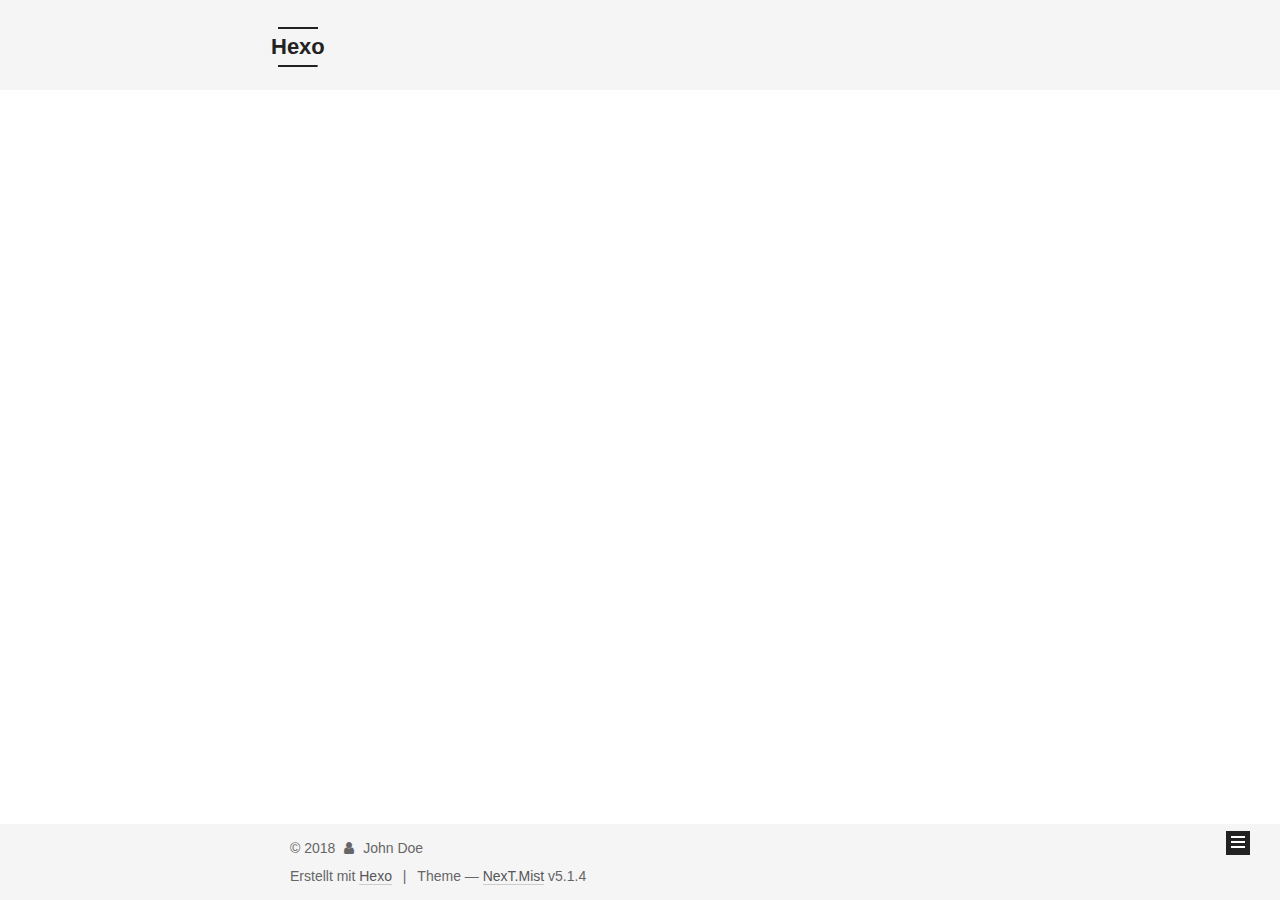
==== commit 9a500c04: "Site updated: 2018-01-23 14:32:56" ====
--- a/archives/index.html
+++ b/archives/index.html
@@ -5,7 +5,7 @@
   
 
 
-<html class="theme-next pisces use-motion" lang="">
+<html class="theme-next mist use-motion" lang="">
 <head>
   <meta charset="UTF-8"/>
 <meta http-equiv="X-UA-Compatible" content="IE=edge" />
@@ -92,7 +92,7 @@
   var NexT = window.NexT || {};
   var CONFIG = {
     root: '/',
-    scheme: 'Pisces',
+    scheme: 'Mist',
     version: '5.1.4',
     sidebar: {"position":"left","display":"post","offset":12,"b2t":false,"scrollpercent":false,"onmobile":false},
     fancybox: true,
@@ -420,7 +420,7 @@
 
 
 
-  <div class="theme-info">Theme &mdash; <a class="theme-link" target="_blank" href="https://github.com/iissnan/hexo-theme-next">NexT.Pisces</a> v5.1.4</div>
+  <div class="theme-info">Theme &mdash; <a class="theme-link" target="_blank" href="https://github.com/iissnan/hexo-theme-next">NexT.Mist</a> v5.1.4</div>
 
 
 
@@ -520,13 +520,6 @@
   
   
 
-
-  <script type="text/javascript" src="/js/src/affix.js?v=5.1.4"></script>
-
-  <script type="text/javascript" src="/js/src/schemes/pisces.js?v=5.1.4"></script>
-
-
-
   
 
   
--- a/css/main.css
+++ b/css/main.css
@@ -189,7 +189,7 @@
   font-size: 14px;
   line-height: 2;
   color: #555;
-  background: #f5f7f9;
+  background: #fff;
 }
 @media (max-width: 767px) {
   body {
@@ -226,51 +226,51 @@
   margin: 20px 0 15px;
 }
 h1 {
+  font-size: 24px;
+}
+@media (max-width: 767px) {
+  h1 {
+    font-size: 20px;
+  }
+}
+h2 {
   font-size: 22px;
 }
 @media (max-width: 767px) {
-  h1 {
+  h2 {
     font-size: 18px;
   }
 }
-h2 {
+h3 {
   font-size: 20px;
 }
 @media (max-width: 767px) {
-  h2 {
+  h3 {
     font-size: 16px;
   }
 }
-h3 {
+h4 {
   font-size: 18px;
 }
 @media (max-width: 767px) {
-  h3 {
+  h4 {
     font-size: 14px;
   }
 }
-h4 {
+h5 {
   font-size: 16px;
 }
 @media (max-width: 767px) {
-  h4 {
+  h5 {
     font-size: 12px;
   }
 }
-h5 {
+h6 {
   font-size: 14px;
 }
 @media (max-width: 767px) {
-  h5 {
+  h6 {
     font-size: 10px;
-  }
-}
-h6 {
-  font-size: 12px;
-}
-@media (max-width: 767px) {
-  h6 {
-    font-size: 8px;
   }
 }
 p {
@@ -653,8 +653,8 @@
 @media (min-width: 992px) {
   .full-image.full-image.full-image.full-image {
     max-width: none;
-    width: 118%;
-    margin: 0 -9%;
+    width: 110%;
+    margin: 25px -5%;
   }
 }
 .blockquote-center,
@@ -941,10 +941,10 @@
   padding: 0 20px;
   font-size: 14px;
   color: #555;
-  background: #fff;
-  border: 2px solid #555;
+  background: transparent;
+  border: 2px solid #222;
   text-decoration: none;
-  border-radius: 2px;
+  border-radius: 0;
   transition-property: background-color;
   transition-duration: 0.2s;
   transition-timing-function: ease-in-out;
@@ -953,8 +953,8 @@
 }
 .btn:hover {
   border-color: #222;
-  color: #fff;
-  background: #222;
+  color: #222;
+  background: #fff;
 }
 .btn +.btn {
   margin: 0 0 8px 8px;
@@ -1066,7 +1066,7 @@
   width: 24px;
   background: #222;
   font-size: 12px;
-  opacity: 0.6;
+  opacity: 1;
   color: #fff;
   cursor: pointer;
   text-align: center;
@@ -1087,7 +1087,7 @@
   }
 }
 .back-to-top.back-to-top-on {
-  bottom: 30px;
+  bottom: 19px;
 }
 .header {
   background: transparent;
@@ -1101,7 +1101,7 @@
 }
 .site-meta {
   margin: 0;
-  text-align: center;
+  text-align: left;
 }
 @media (max-width: 767px) {
   .site-meta {
@@ -1112,12 +1112,12 @@
   position: relative;
   display: inline-block;
   padding: 0 40px;
-  color: #fff;
+  color: #222;
   background: #222;
   border-bottom: none;
 }
 .brand:hover {
-  color: #fff;
+  color: #222;
 }
 .logo {
   display: inline-block;
@@ -1136,7 +1136,7 @@
 .site-subtitle {
   margin-top: 10px;
   font-size: 13px;
-  color: #ddd;
+  color: #999;
 }
 .use-motion .brand {
   opacity: 0;
@@ -1209,8 +1209,7 @@
   transition-timing-function: ease-in-out;
   transition-delay: 0s;
 }
-.menu .menu-item a:hover,
-.menu-item-active a {
+.menu .menu-item a:hover {
   border-bottom-color: #222;
 }
 .menu .menu-item .fa {
@@ -1349,7 +1348,7 @@
 .posts-collapse {
   position: relative;
   z-index: 1010;
-  margin-left: 55px;
+  margin-left: 0;
 }
 .posts-collapse::after {
   content: " ";
@@ -1739,20 +1738,20 @@
   display: block;
   margin: 0 auto;
   padding: 2px;
-  max-width: 120px;
+  max-width: 96px;
   height: auto;
-  border: 1px solid #eee;
+  border: 2px solid #333;
 }
 .site-author-name {
-  margin: 0;
+  margin: 5px 0 0;
   text-align: center;
-  color: #222;
-  font-weight: 600;
+  color: #f5f5f5;
+  font-weight: normal;
 }
 .site-description {
-  margin-top: 0;
+  margin-top: 5px;
   text-align: center;
-  font-size: 13px;
+  font-size: 14px;
   color: #999;
 }
 .site-state {
@@ -1764,7 +1763,7 @@
 .site-state-item {
   display: inline-block;
   padding: 0 15px;
-  border-left: 1px solid #eee;
+  border-left: 1px solid #333;
 }
 .site-state-item:first-child {
   border-left: none;
@@ -1777,11 +1776,11 @@
   text-align: center;
   color: inherit;
   font-weight: 600;
-  font-size: 16px;
+  font-size: 18px;
 }
 .site-state-item-name {
   font-size: 13px;
-  color: #999;
+  color: inherit;
 }
 .feed-link {
   margin-top: 20px;
@@ -1823,7 +1822,7 @@
   width: 4px;
   height: 4px;
   border-radius: 50%;
-  background: #82ba7f;
+  background: #feb4ff;
 }
 .links-of-blogroll {
   font-size: 13px;
@@ -1861,7 +1860,7 @@
   color: #555;
 }
 .sidebar-nav li:hover {
-  color: #fc6423;
+  color: #f5f5f5;
 }
 .page-post-detail .sidebar-nav-toc {
   padding: 0 5px;
@@ -1870,11 +1869,11 @@
   margin-left: 10px;
 }
 .sidebar-nav .sidebar-nav-active {
-  color: #fc6423;
-  border-bottom-color: #fc6423;
+  color: #87daff;
+  border-bottom-color: #87daff;
 }
 .sidebar-nav .sidebar-nav-active:hover {
-  color: #fc6423;
+  color: #87daff;
 }
 .sidebar-panel {
   display: none;
@@ -1907,12 +1906,12 @@
   transition-timing-function: ease-in-out;
   transition-delay: 0s;
   transition-property: all;
-  color: #666;
+  color: #999;
+  border-bottom-color: #555;
+}
+.post-toc ol a:hover {
+  color: #ccc;
   border-bottom-color: #ccc;
-}
-.post-toc ol a:hover {
-  color: #000;
-  border-bottom-color: #000;
 }
 .post-toc .nav-item {
   overflow: hidden;
@@ -1934,14 +1933,14 @@
   display: block;
 }
 .post-toc .nav .active > a {
-  color: #fc6423;
-  border-bottom-color: #fc6423;
+  color: #87daff;
+  border-bottom-color: #87daff;
 }
 .post-toc .nav .active-current > a {
-  color: #fc6423;
+  color: #87daff;
 }
 .post-toc .nav .active-current > a:hover {
-  color: #fc6423;
+  color: #87daff;
 }
 .footer {
   font-size: 14px;
@@ -2346,16 +2345,6 @@
   transform: translate(-50%, -50%);
   color: #ccc;
 }
-@media (min-width: 768px) and (max-width: 991px) {
-  .busuanzi-count {
-    width: auto;
-  }
-}
-@media (max-width: 767px) {
-  .busuanzi-count {
-    width: auto;
-  }
-}
 .site-uv,
 .site-pv,
 .page-pv {
@@ -2591,403 +2580,327 @@
   }
 }
 .page-post-detail .sidebar-toggle-line {
-  background: #fc6423;
+  background: #87daff;
 }
 .page-post-detail .comments {
   overflow: hidden;
 }
+h1,
+h2,
+h3,
+h4,
+h5,
+h6 {
+  margin: 20px 0 10px;
+}
+p {
+  margin: 0 0 25px 0;
+}
+a {
+  border-bottom-color: #ccc;
+}
+hr {
+  margin: 20px 0;
+  height: 2px;
+}
+.main-inner {
+  margin-top: 80px;
+}
 .header {
-  position: relative;
-  margin: 0 auto;
-  width: 960px;
-}
-@media (min-width: 768px) and (max-width: 991px) {
-  .header {
-    width: auto;
-  }
-}
-@media (max-width: 767px) {
-  .header {
-    width: auto;
-  }
+  background: #f5f5f5;
 }
 .header-inner {
-  position: absolute;
-  top: 0;
-  overflow: hidden;
-  padding: 0;
-  width: 240px;
-  background: #fff;
-  box-shadow: initial;
-  border-radius: initial;
-}
-@media (min-width: 1600px) {
-  .container .header-inner {
-    width: 240px;
-  }
-}
-@media (min-width: 768px) and (max-width: 991px) {
-  .header-inner {
-    position: relative;
-    width: auto;
-    border-radius: initial;
-  }
-}
-@media (max-width: 767px) {
-  .header-inner {
-    position: relative;
-    width: auto;
-    border-radius: initial;
-  }
-}
-.main:before,
-.main:after {
+  padding: 25px 0 20px;
+}
+.header-inner:before,
+.header-inner:after {
   content: " ";
   display: table;
 }
-.main:after {
+.header-inner:after {
   clear: both;
 }
-@media (min-width: 768px) and (max-width: 991px) {
-  .main {
-    padding-bottom: 100px;
-  }
-}
-@media (max-width: 767px) {
-  .main {
-    padding-bottom: 100px;
-  }
-}
-.container .main-inner {
-  width: 960px;
-}
-@media (min-width: 768px) and (max-width: 991px) {
+@media (max-width: 767px) {
+  .header-inner {
+    width: auto;
+    margin-bottom: 50px;
+    padding: 10px;
+  }
+}
+.site-meta {
+  float: left;
+  margin-left: -20px;
+  line-height: normal;
+}
+@media (max-width: 767px) {
+  .site-meta {
+    margin-left: 10px;
+  }
+}
+.site-meta .brand {
+  padding: 2px 1px;
+  background: none;
+}
+@media (max-width: 767px) {
+  .site-meta .brand {
+    display: block;
+  }
+}
+.site-meta .logo {
+  display: none;
+}
+.site-meta .site-title {
+  font-size: 22px;
+  font-weight: bolder;
+}
+@media (max-width: 767px) {
+  .site-meta .site-title {
+    line-height: 34px;
+  }
+}
+.logo-line-before,
+.logo-line-after {
+  display: block;
+  overflow: hidden;
+  margin: 0 auto;
+  width: 75%;
+}
+@media (max-width: 767px) {
+  .logo-line-before,
+  .logo-line-after {
+    display: none;
+  }
+}
+.logo-line-before i,
+.logo-line-after i {
+  position: relative;
+  display: block;
+  height: 2px;
+  background: #222;
+}
+@media (max-width: 767px) {
+  .logo-line-before i,
+  .logo-line-after i {
+    height: 3px;
+  }
+}
+.use-motion .logo-line-before i {
+  left: -100%;
+}
+.use-motion .logo-line-after i {
+  right: -100%;
+}
+.site-subtitle {
+  display: none;
+}
+.site-nav-toggle {
+  position: static;
+  float: right;
+}
+.menu {
+  float: right;
+  margin: 8px 0 0 0;
+}
+@media (max-width: 767px) {
+  .menu {
+    margin: 20px 0 0 0;
+    padding: 0;
+  }
+}
+.menu br {
+  display: none;
+}
+.menu .menu-item {
+  margin: 0;
+}
+@media (max-width: 767px) {
+  .menu .menu-item {
+    display: block;
+  }
+}
+.menu .menu-item a {
+  padding: 0 10px;
+  background: none;
+  border: none;
+  border-radius: 2px;
+  transition-property: background;
+}
+@media (max-width: 767px) {
+  .menu .menu-item a {
+    text-align: left;
+  }
+}
+.menu .menu-item a:hover {
+  background: #e1e1e1;
+}
+.menu a::before {
+  display: none;
+}
+@media (max-width: 767px) {
+  .menu a::before {
+    display: block;
+  }
+}
+@media (max-width: 767px) {
+  .menu {
+    float: none;
+  }
+}
+.site-search form {
+  display: none;
+}
+.posts-expand {
+  padding-top: 0;
+}
+.posts-expand .post-title,
+.posts-expand .post-meta {
+  text-align: left;
+}
+@media (max-width: 767px) {
+  .posts-expand .post-title,
+  .posts-expand .post-meta {
+    text-align: center;
+  }
+}
+.posts-expand .post-eof {
+  display: none;
+}
+.posts-expand .post {
+  margin-top: 120px;
+}
+.posts-expand .post:first-child {
+  margin-top: 0;
+}
+.posts-expand .post-meta {
+  margin-top: 5px;
+  margin-bottom: 20px;
+}
+.posts-expand .post-title {
+  position: relative;
+  font-size: 26px;
+  font-weight: 400;
+}
+@media (max-width: 767px) {
+  .posts-expand .post-title {
+    font-size: 22px;
+  }
+}
+@media (min-width: 1600px) {
+  .posts-expand .post-title {
+    font-size: 26px;
+  }
+}
+.posts-expand .post-title:hover:before {
+  background: #222;
+}
+@media (max-width: 767px) {
+  .posts-expand .post-body {
+    font-size: 12px;
+  }
+}
+.posts-expand .post-body img {
+  margin: 0;
+}
+.posts-expand .post-tags {
+  text-align: left;
+}
+.posts-expand .post-tags a {
+  padding: 1px 5px;
+  background: #f5f5f5;
+  border-bottom: none;
+}
+.posts-expand .post-tags a:hover {
+  background: #ccc;
+}
+.posts-expand .post-nav {
+  margin-top: 40px;
+}
+.post-button {
+  margin-top: 20px;
+  text-align: left;
+}
+.post-button a {
+  padding: 0;
+  font-size: 14px;
+  background: none;
+  border: none;
+  border-bottom: 2px solid #666;
+  transition-property: border;
+}
+@media (max-width: 767px) {
+  .post-button a {
+    font-size: 12px;
+  }
+}
+@media (min-width: 1600px) {
+  .post-button a {
+    font-size: 16px;
+  }
+}
+.post-button a:hover {
+  border-bottom-color: #222;
+}
+.links-of-blogroll-inline .links-of-blogroll-item {
+  display: inline-block;
+}
+.btn {
+  padding: 0 10px;
+  border-width: 2px;
+  border-radius: 0;
+}
+.headband {
+  display: none;
+}
+.site-search {
+  position: relative;
+  float: right;
+  margin-top: 5px;
+  padding-top: 3px;
+}
+@media (max-width: 767px) {
+  .site-search {
+    float: none;
+    padding: 0 10px;
+  }
+}
+@media (max-width: 767px) {
   .container .main-inner {
     width: auto;
   }
 }
-@media (max-width: 767px) {
-  .container .main-inner {
-    width: auto;
-  }
-}
-.content-wrap {
-  float: right;
-  box-sizing: border-box;
-  padding: 40px;
-  width: 700px;
-  background: #fff;
-  min-height: 700px;
-  box-shadow: initial;
-  border-radius: initial;
-}
-@media (min-width: 768px) and (max-width: 991px) {
-  .content-wrap {
-    width: 100%;
-    padding: 20px;
-    border-radius: initial;
-  }
-}
-@media (max-width: 767px) {
-  .content-wrap {
-    width: 100%;
-    padding: 20px;
-    min-height: auto;
-    border-radius: initial;
-  }
-}
-.sidebar {
-  position: static;
-  float: left;
-  margin-top: 300px;
-  width: 240px;
-  background: #f5f7f9;
-  box-shadow: none;
-}
-@media (min-width: 768px) and (max-width: 991px) {
-  .sidebar {
-    display: none;
-  }
-}
-@media (max-width: 767px) {
-  .sidebar {
-    display: none;
-  }
-}
-.sidebar-toggle {
+.page-post-detail .post-title,
+.page-post-detail .post-meta {
+  text-align: center;
+}
+.page-post-detail .post-title:before {
   display: none;
 }
+.page-post-detail .post-meta {
+  margin-bottom: 60px;
+}
+.pagination {
+  margin: 120px 0 0;
+  text-align: left;
+}
+@media (max-width: 767px) {
+  .pagination {
+    margin: 80px 10px 0;
+    text-align: center;
+  }
+}
+.footer {
+  margin-top: 80px;
+  padding: 10px 0;
+  background: #f5f5f5;
+  color: #666;
+}
 .footer-inner {
-  width: 960px;
-  padding-left: 260px;
-}
-@media (min-width: 768px) and (max-width: 991px) {
+  margin: 0 auto;
+  text-align: left;
+}
+@media (max-width: 767px) {
   .footer-inner {
     width: auto;
-    padding-left: 0 !important;
-    padding-right: 0 !important;
-  }
-}
-@media (max-width: 767px) {
-  .footer-inner {
-    width: auto;
-    padding-left: 0 !important;
-    padding-right: 0 !important;
-  }
-}
-.sidebar-position-right .header-inner {
-  right: 0;
-}
-.sidebar-position-right .content-wrap {
-  float: left;
-}
-.sidebar-position-right .sidebar {
-  float: right;
-}
-.sidebar-position-right .footer-inner {
-  padding-left: 0;
-  padding-right: 260px;
-}
-.site-brand-wrapper {
-  position: relative;
-}
-.site-meta {
-  padding: 20px 0;
-  color: #fff;
-  background: #222;
-}
-@media (min-width: 768px) and (max-width: 991px) {
-  .site-meta {
-    box-shadow: 0 0 16px rgba(0,0,0,0.5);
-  }
-}
-@media (max-width: 767px) {
-  .site-meta {
-    box-shadow: 0 0 16px rgba(0,0,0,0.5);
-  }
-}
-.brand {
-  padding: 0;
-  background: none;
-}
-.brand:hover {
-  color: #fff;
-}
-.site-subtitle {
-  margin: 10px 10px 0;
-  font-weight: initial;
-}
-.site-search form {
-  display: none;
-}
-.site-nav {
-  border-top: none;
-}
-@media (min-width: 768px) and (max-width: 991px) {
-  .site-nav {
-    display: none !important;
-  }
-}
-@media (min-width: 768px) and (max-width: 991px) {
-  .site-nav-on {
-    display: block !important;
-  }
-}
-.menu .menu-item {
-  display: block;
-  margin: 0;
-}
-.menu .menu-item a {
-  position: relative;
-  box-sizing: border-box;
-  padding: 5px 20px;
-  text-align: left;
-  line-height: inherit;
-  transition-property: background-color;
-  transition-duration: 0.2s;
-  transition-timing-function: ease-in-out;
-  transition-delay: 0s;
-}
-.menu .menu-item a:hover,
-.menu-item-active a {
-  background: #f9f9f9;
-  border-bottom-color: #fff;
-}
-.menu .menu-item br {
-  display: none;
-}
-.menu-item-active a:after {
-  content: " ";
-  position: absolute;
-  top: 50%;
-  margin-top: -3px;
-  right: 15px;
-  width: 6px;
-  height: 6px;
-  border-radius: 50%;
-  background-color: #bbb;
-}
-.btn-bar {
-  background-color: #fff;
-}
-.site-nav-toggle {
-  left: 20px;
-  top: 50%;
-  -webkit-transform: translateY(-50%);
-  -webkit-transform: translateY(-50%);
-  -moz-transform: translateY(-50%);
-  -ms-transform: translateY(-50%);
-  -o-transform: translateY(-50%);
-  transform: translateY(-50%);
-}
-@media (min-width: 768px) and (max-width: 991px) {
-  .site-nav-toggle {
-    display: block;
-  }
-}
-.use-motion .sidebar .motion-element {
-  opacity: 1;
-}
-.sidebar {
-  margin-left: -100%;
-  right: auto;
-  bottom: auto;
-  -webkit-transform: none;
-}
-.sidebar-inner {
-  box-sizing: border-box;
-  width: 240px;
-  color: #555;
-  background: #fff;
-  box-shadow: initial;
-  border-radius: initial;
-  opacity: 0;
-}
-.sidebar-inner.affix {
-  position: fixed;
-  top: 12px;
-}
-.sidebar-inner.affix-bottom {
-  position: absolute;
-}
-.site-overview {
-  text-align: left;
-}
-.site-author:before,
-.site-author:after {
-  content: " ";
-  display: table;
-}
-.site-author:after {
-  clear: both;
-}
-.sidebar a {
-  color: #555;
-}
-.sidebar a:hover {
-  color: #222;
-}
-.site-state-item {
-  padding: 0 10px;
-}
-.links-of-author-item a:before {
-  display: none;
-}
-.links-of-author-item a {
-  border-bottom: none;
-  text-decoration: underline;
-}
-.feed-link {
-  border-top: 1px dotted #ccc;
-  border-bottom: 1px dotted #ccc;
-  text-align: center;
-}
-.feed-link a {
-  display: block;
-  color: #fc6423;
-  border: none;
-}
-.feed-link a:hover {
-  background: none;
-  color: #e34603;
-}
-.feed-link a:hover i {
-  color: #e34603;
-}
-.links-of-author {
-  display: flex;
-  flex-wrap: wrap;
-  justify-content: center;
-}
-.links-of-author-item {
-  margin: 5px 0 0;
-  width: 50%;
-}
-.links-of-author-item a {
-  max-width: 216px;
-  box-sizing: border-box;
-  display: inline-block;
-  margin-right: 0;
-  margin-bottom: 0;
-  padding: 0 5px;
-  overflow: hidden;
-  white-space: nowrap;
-  text-overflow: ellipsis;
-}
-.links-of-author-item a {
-  display: block;
-  text-decoration: none;
-}
-.links-of-author-item a:hover {
-  border-radius: 4px;
-  background: #eee;
-}
-.links-of-author-item .fa {
-  margin-right: 2px;
-  font-size: 16px;
-}
-.links-of-author-item .fa-globe {
-  font-size: 15px;
-}
-.links-of-blogroll {
-  text-align: center;
-  margin-top: 20px;
-  padding: 3px 0 0;
-  border-top: 1px dotted #ccc;
-}
-.links-of-blogroll-title {
-  margin-top: 0;
-}
-.links-of-blogroll-item {
-  padding: 0;
-}
-.links-of-blogroll-inline:before,
-.links-of-blogroll-inline:after {
-  content: " ";
-  display: table;
-}
-.links-of-blogroll-inline:after {
-  clear: both;
-}
-.links-of-blogroll-inline .links-of-blogroll-item {
-  margin: 5px 0 0;
-  width: 50%;
-  display: inline-block;
-  width: unset;
-}
-.links-of-blogroll-inline .links-of-blogroll-item a {
-  max-width: 216px;
-  box-sizing: border-box;
-  display: inline-block;
-  margin-right: 0;
-  margin-bottom: 0;
-  padding: 0 5px;
-  overflow: hidden;
-  white-space: nowrap;
-  text-overflow: ellipsis;
-}
-@media (max-width: 767px) {
-  .post-body {
-    text-align: justify;
-  }
-}
+    text-align: center;
+  }
+}
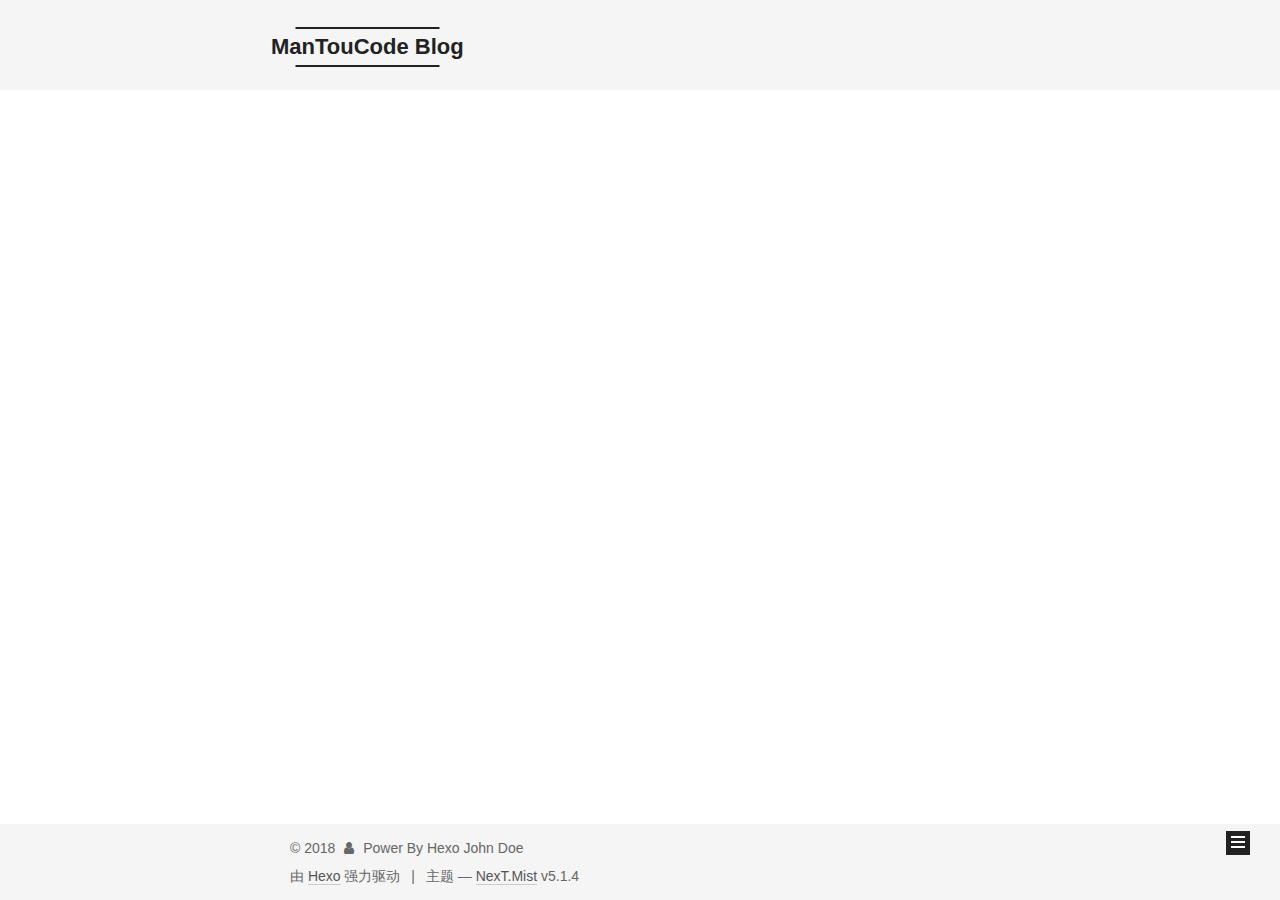
==== commit 7a70213a: "Site updated: 2018-01-23 21:40:39" ====
--- a/archives/index.html
+++ b/archives/index.html
@@ -5,7 +5,7 @@
   
 
 
-<html class="theme-next mist use-motion" lang="">
+<html class="theme-next mist use-motion" lang="zh-Hans">
 <head>
   <meta charset="UTF-8"/>
 <meta http-equiv="X-UA-Compatible" content="IE=edge" />
@@ -68,23 +68,27 @@
 
 
 
-  <meta name="keywords" content="Hexo, NexT" />
-
-
-
-
-
-
-
-
-
-
+  <meta name="keywords" content="Hexo, NexT,PHP,Python,Java" />
+
+
+
+
+
+
+
+
+
+
+<meta name="description" content="记录生活 分享有用">
 <meta property="og:type" content="website">
-<meta property="og:title" content="Hexo">
+<meta property="og:title" content="ManTouCode Blog">
 <meta property="og:url" content="http://yoursite.com/archives/index.html">
-<meta property="og:site_name" content="Hexo">
+<meta property="og:site_name" content="ManTouCode Blog">
+<meta property="og:description" content="记录生活 分享有用">
+<meta property="og:locale" content="zh-Hans">
 <meta name="twitter:card" content="summary">
-<meta name="twitter:title" content="Hexo">
+<meta name="twitter:title" content="ManTouCode Blog">
+<meta name="twitter:description" content="记录生活 分享有用">
 
 
 
@@ -100,7 +104,7 @@
     motion: {"enable":true,"async":false,"transition":{"post_block":"fadeIn","post_header":"slideDownIn","post_body":"slideDownIn","coll_header":"slideLeftIn","sidebar":"slideUpIn"}},
     duoshuo: {
       userId: '0',
-      author: 'Author'
+      author: '博主'
     },
     algolia: {
       applicationID: '',
@@ -120,7 +124,7 @@
 
 
 
-  <title>Archiv | Hexo</title>
+  <title>归档 | ManTouCode Blog</title>
   
 
 
@@ -132,7 +136,7 @@
 
 </head>
 
-<body itemscope itemtype="http://schema.org/WebPage" lang="">
+<body itemscope itemtype="http://schema.org/WebPage" lang="zh-Hans">
 
   
   
@@ -150,7 +154,7 @@
     <div class="custom-logo-site-title">
       <a href="/"  class="brand" rel="start">
         <span class="logo-line-before"><i></i></span>
-        <span class="site-title">Hexo</span>
+        <span class="site-title">ManTouCode Blog</span>
         <span class="logo-line-after"><i></i></span>
       </a>
     </div>
@@ -180,17 +184,57 @@
             
               <i class="menu-item-icon fa fa-fw fa-home"></i> <br />
             
-            Startseite
+            首页
           </a>
         </li>
       
         
+        <li class="menu-item menu-item-about">
+          <a href="/about/" rel="section">
+            
+              <i class="menu-item-icon fa fa-fw fa-user"></i> <br />
+            
+            关于
+          </a>
+        </li>
+      
+        
+        <li class="menu-item menu-item-tags">
+          <a href="/tags/" rel="section">
+            
+              <i class="menu-item-icon fa fa-fw fa-tags"></i> <br />
+            
+            标签
+          </a>
+        </li>
+      
+        
+        <li class="menu-item menu-item-categories">
+          <a href="/categories/" rel="section">
+            
+              <i class="menu-item-icon fa fa-fw fa-th"></i> <br />
+            
+            分类
+          </a>
+        </li>
+      
+        
         <li class="menu-item menu-item-archives">
           <a href="/archives/" rel="section">
             
               <i class="menu-item-icon fa fa-fw fa-archive"></i> <br />
             
-            Archiv
+            归档
+          </a>
+        </li>
+      
+        
+        <li class="menu-item menu-item-commonweal">
+          <a href="/404/" rel="section">
+            
+              <i class="menu-item-icon fa fa-fw fa-heartbeat"></i> <br />
+            
+            公益404
           </a>
         </li>
       
@@ -226,7 +270,7 @@
         
           
         
-        Öhm..! Insgesamt 2 Artikel. Bleib dran.
+        嗯..! 目前共计 2 篇日志。 继续努力。
       </span>
 
       
@@ -350,8 +394,8 @@
         <div class="site-overview">
           <div class="site-author motion-element" itemprop="author" itemscope itemtype="http://schema.org/Person">
             
-              <p class="site-author-name" itemprop="name">John Doe</p>
-              <p class="site-description motion-element" itemprop="description"></p>
+              <p class="site-author-name" itemprop="name">Power By Hexo John Doe</p>
+              <p class="site-description motion-element" itemprop="description">记录生活 分享有用</p>
           </div>
 
           <nav class="site-state motion-element">
@@ -362,7 +406,7 @@
                 <a href="/archives/">
               
                   <span class="site-state-item-count">2</span>
-                  <span class="site-state-item-name">Artikel</span>
+                  <span class="site-state-item-name">日志</span>
                 </a>
               </div>
             
@@ -406,13 +450,13 @@
   <span class="with-love">
     <i class="fa fa-user"></i>
   </span>
-  <span class="author" itemprop="copyrightHolder">John Doe</span>
+  <span class="author" itemprop="copyrightHolder">Power By Hexo John Doe</span>
 
   
 </div>
 
 
-  <div class="powered-by">Erstellt mit  <a class="theme-link" target="_blank" href="https://hexo.io">Hexo</a></div>
+  <div class="powered-by">由 <a class="theme-link" target="_blank" href="https://hexo.io">Hexo</a> 强力驱动</div>
 
 
 
@@ -420,7 +464,7 @@
 
 
 
-  <div class="theme-info">Theme &mdash; <a class="theme-link" target="_blank" href="https://github.com/iissnan/hexo-theme-next">NexT.Mist</a> v5.1.4</div>
+  <div class="theme-info">主题 &mdash; <a class="theme-link" target="_blank" href="https://github.com/iissnan/hexo-theme-next">NexT.Mist</a> v5.1.4</div>
 
 
 
--- a/css/main.css
+++ b/css/main.css
@@ -1822,7 +1822,7 @@
   width: 4px;
   height: 4px;
   border-radius: 50%;
-  background: #feb4ff;
+  background: #658295;
 }
 .links-of-blogroll {
   font-size: 13px;
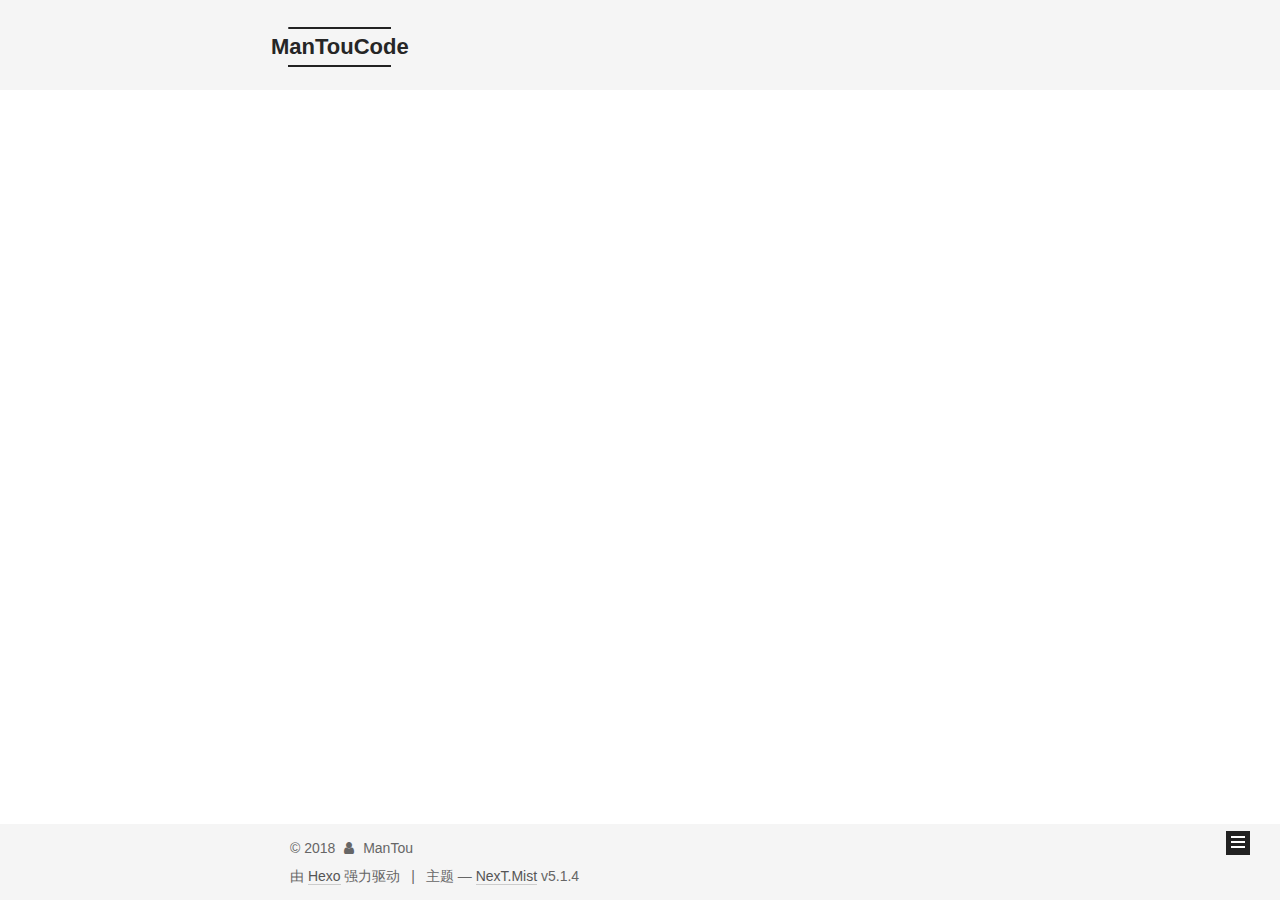
==== commit c0bb869d: "Site updated: 2018-01-23 21:44:40" ====
--- a/archives/index.html
+++ b/archives/index.html
@@ -81,13 +81,13 @@
 
 <meta name="description" content="记录生活 分享有用">
 <meta property="og:type" content="website">
-<meta property="og:title" content="ManTouCode Blog">
+<meta property="og:title" content="ManTouCode">
 <meta property="og:url" content="http://yoursite.com/archives/index.html">
-<meta property="og:site_name" content="ManTouCode Blog">
+<meta property="og:site_name" content="ManTouCode">
 <meta property="og:description" content="记录生活 分享有用">
 <meta property="og:locale" content="zh-Hans">
 <meta name="twitter:card" content="summary">
-<meta name="twitter:title" content="ManTouCode Blog">
+<meta name="twitter:title" content="ManTouCode">
 <meta name="twitter:description" content="记录生活 分享有用">
 
 
@@ -124,7 +124,7 @@
 
 
 
-  <title>归档 | ManTouCode Blog</title>
+  <title>归档 | ManTouCode</title>
   
 
 
@@ -154,7 +154,7 @@
     <div class="custom-logo-site-title">
       <a href="/"  class="brand" rel="start">
         <span class="logo-line-before"><i></i></span>
-        <span class="site-title">ManTouCode Blog</span>
+        <span class="site-title">ManTouCode</span>
         <span class="logo-line-after"><i></i></span>
       </a>
     </div>
@@ -209,32 +209,12 @@
         </li>
       
         
-        <li class="menu-item menu-item-categories">
-          <a href="/categories/" rel="section">
-            
-              <i class="menu-item-icon fa fa-fw fa-th"></i> <br />
-            
-            分类
-          </a>
-        </li>
-      
-        
         <li class="menu-item menu-item-archives">
           <a href="/archives/" rel="section">
             
               <i class="menu-item-icon fa fa-fw fa-archive"></i> <br />
             
             归档
-          </a>
-        </li>
-      
-        
-        <li class="menu-item menu-item-commonweal">
-          <a href="/404/" rel="section">
-            
-              <i class="menu-item-icon fa fa-fw fa-heartbeat"></i> <br />
-            
-            公益404
           </a>
         </li>
       
@@ -394,7 +374,7 @@
         <div class="site-overview">
           <div class="site-author motion-element" itemprop="author" itemscope itemtype="http://schema.org/Person">
             
-              <p class="site-author-name" itemprop="name">Power By Hexo John Doe</p>
+              <p class="site-author-name" itemprop="name">ManTou</p>
               <p class="site-description motion-element" itemprop="description">记录生活 分享有用</p>
           </div>
 
@@ -450,7 +430,7 @@
   <span class="with-love">
     <i class="fa fa-user"></i>
   </span>
-  <span class="author" itemprop="copyrightHolder">Power By Hexo John Doe</span>
+  <span class="author" itemprop="copyrightHolder">ManTou</span>
 
   
 </div>
--- a/css/main.css
+++ b/css/main.css
@@ -1822,7 +1822,7 @@
   width: 4px;
   height: 4px;
   border-radius: 50%;
-  background: #658295;
+  background: #f4778b;
 }
 .links-of-blogroll {
   font-size: 13px;
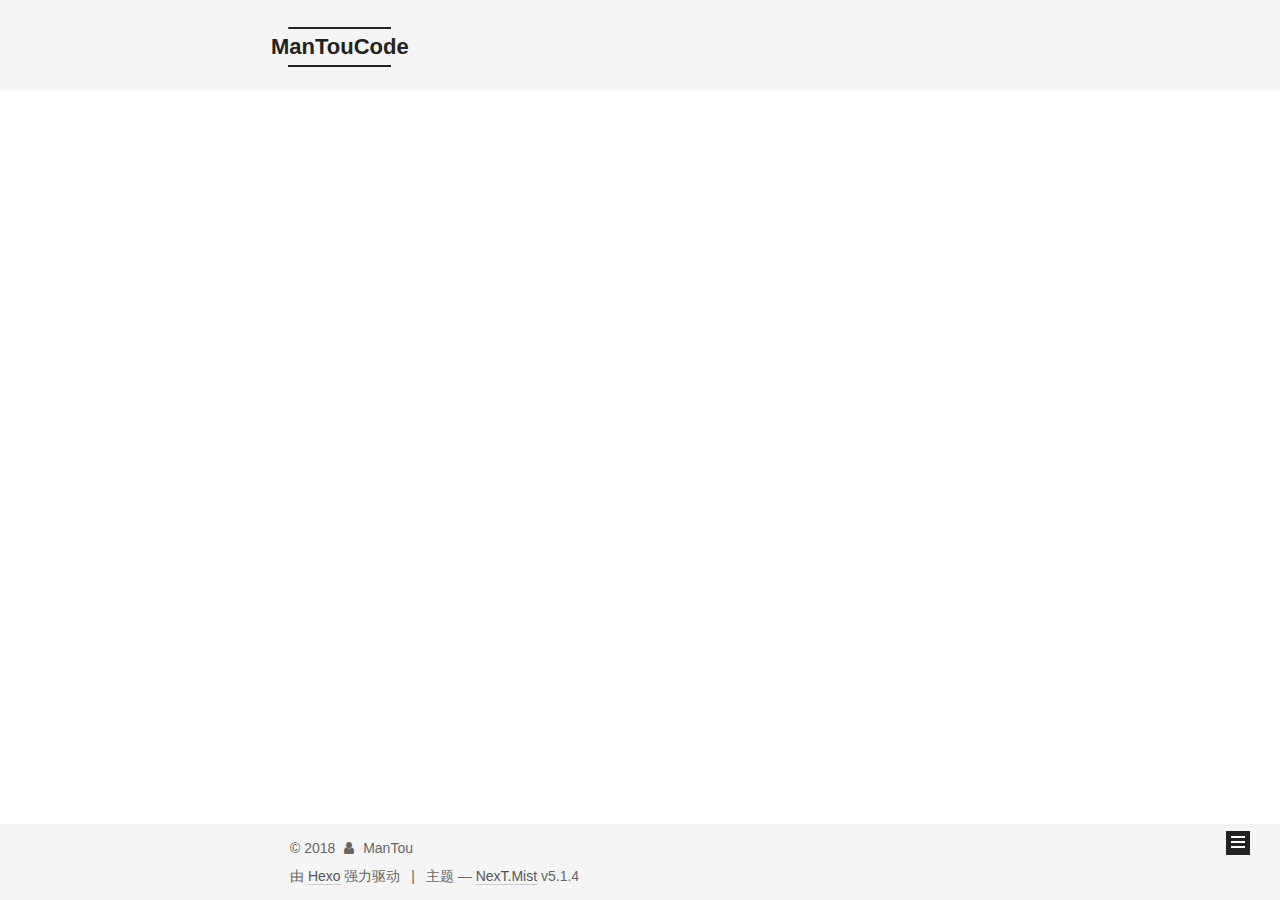
==== commit 3204c777: "Site updated: 2018-01-23 22:16:21" ====
--- a/archives/index.html
+++ b/archives/index.html
@@ -209,6 +209,16 @@
         </li>
       
         
+        <li class="menu-item menu-item-categories">
+          <a href="/categories/" rel="section">
+            
+              <i class="menu-item-icon fa fa-fw fa-th"></i> <br />
+            
+            分类
+          </a>
+        </li>
+      
+        
         <li class="menu-item menu-item-archives">
           <a href="/archives/" rel="section">
             
--- a/css/main.css
+++ b/css/main.css
@@ -487,8 +487,8 @@
   margin: 20px 0;
   padding: 0;
   font-size: 13px;
-  color: #4d4d4c;
-  background: #f7f7f7;
+  color: #eaeaea;
+  background: #000;
   line-height: 1.6;
 }
 pre,
@@ -508,7 +508,7 @@
 }
 pre code {
   padding: 0;
-  color: #4d4d4c;
+  color: #eaeaea;
   background: none;
   text-shadow: none;
 }
@@ -531,7 +531,7 @@
 }
 .highlight figcaption {
   font-size: 1em;
-  color: #4d4d4c;
+  color: #eaeaea;
   line-height: 1em;
   margin-bottom: 1em;
 }
@@ -545,23 +545,23 @@
 }
 .highlight figcaption a {
   float: right;
-  color: #4d4d4c;
+  color: #eaeaea;
 }
 .highlight figcaption a:hover {
-  border-bottom-color: #4d4d4c;
+  border-bottom-color: #eaeaea;
 }
 .highlight .gutter pre {
   padding-left: 10px;
   padding-right: 10px;
-  color: #869194;
+  color: #666;
   text-align: right;
-  background-color: #eff2f3;
+  background-color: #292929;
 }
 .highlight .code pre {
   width: 100%;
   padding-left: 10px;
   padding-right: 10px;
-  background-color: #f7f7f7;
+  background-color: #000;
 }
 .highlight .line {
   height: 20px;
@@ -579,16 +579,16 @@
   border: none;
 }
 pre .deletion {
-  background: #fdd;
+  background: #008000;
 }
 pre .addition {
-  background: #dfd;
+  background: #800000;
 }
 pre .meta {
-  color: #8959a8;
+  color: #c397d8;
 }
 pre .comment {
-  color: #8e908c;
+  color: #969896;
 }
 pre .variable,
 pre .attribute,
@@ -602,7 +602,7 @@
 pre .css .id,
 pre .css .class,
 pre .css .pseudo {
-  color: #c82829;
+  color: #d54e53;
 }
 pre .number,
 pre .preprocessor,
@@ -611,7 +611,7 @@
 pre .params,
 pre .constant,
 pre .command {
-  color: #f5871f;
+  color: #e78c45;
 }
 pre .ruby .class .title,
 pre .css .rules .attribute,
@@ -624,11 +624,11 @@
 pre .special,
 pre .number,
 pre .formula {
-  color: #718c00;
+  color: #b9ca4a;
 }
 pre .title,
 pre .css .hexcolor {
-  color: #3e999f;
+  color: #70c0b1;
 }
 pre .function,
 pre .python .decorator,
@@ -638,11 +638,11 @@
 pre .perl .sub,
 pre .javascript .title,
 pre .coffeescript .title {
-  color: #4271ae;
+  color: #7aa6da;
 }
 pre .keyword,
 pre .javascript .function {
-  color: #8959a8;
+  color: #c397d8;
 }
 .full-image.full-image.full-image.full-image {
   border: none;
@@ -1822,7 +1822,7 @@
   width: 4px;
   height: 4px;
   border-radius: 50%;
-  background: #f4778b;
+  background: #c144ee;
 }
 .links-of-blogroll {
   font-size: 13px;
